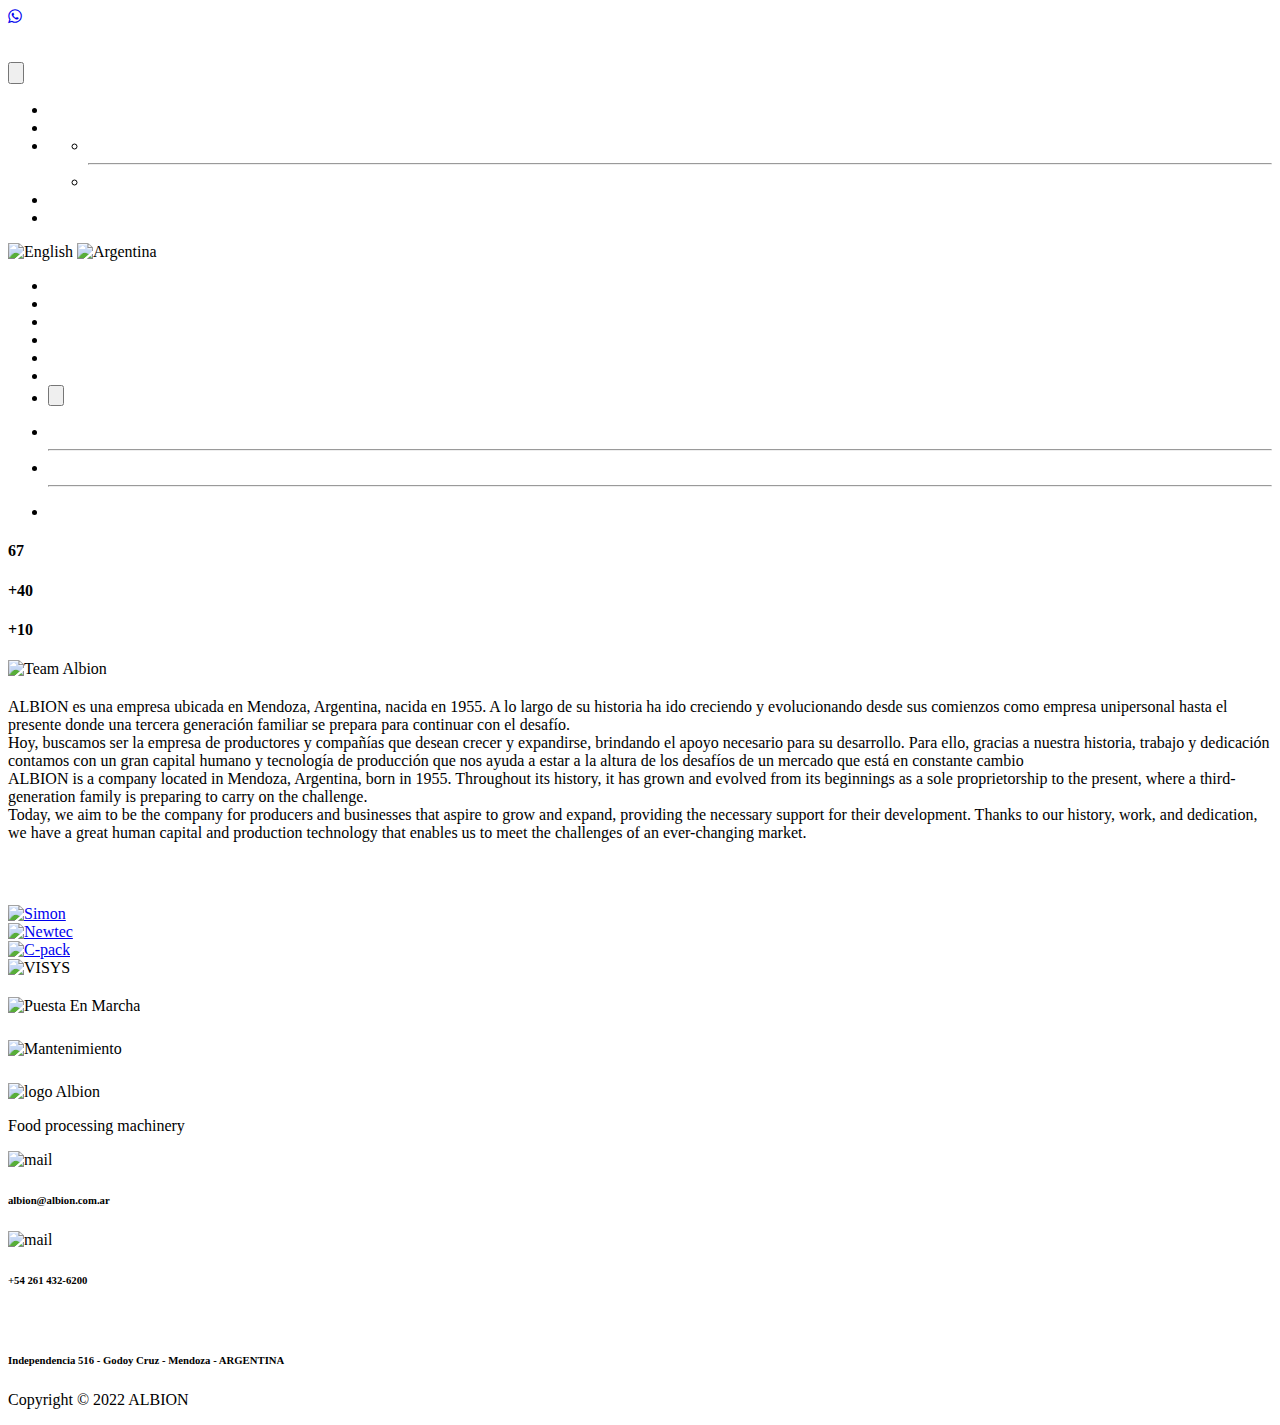
==== src/main/resources/templates/index.html @ dd7d520c "Cambio de repositorio" ====
<!doctype html>
<html lang="en">

    <head>
        <!-- Required meta tags -->
        <meta charset="utf-8">
        <meta name="viewport" content="width=device-width, initial-scale=1">

        <!-- Bootstrap CSS -->
        <link href="https://cdn.jsdelivr.net/npm/bootstrap@5.1.3/dist/css/bootstrap.min.css" rel="stylesheet"
              integrity="sha384-1BmE4kWBq78iYhFldvKuhfTAU6auU8tT94WrHftjDbrCEXSU1oBoqyl2QvZ6jIW3" crossorigin="anonymous">

        <!-- Link Swiper's CSS -->
        <link rel="stylesheet" href="https://unpkg.com/swiper/swiper-bundle.min.css" />

        <link rel="stylesheet" th:href="@{/css/styles.css}"/>

        <title th:text="${title}"></title>
    </head>

    <body>

        <!--        Logo de WhatsApp-->
        <link rel="stylesheet" href="https://maxcdn.bootstrapcdn.com/font-awesome/4.5.0/css/font-awesome.min.css">
        <a href="https://wa.me/2615799499/?text=Buenos%20días,%20me%20comunico%20con%20Albion" class="float"
           target="_blank">
            <i class="fa fa-whatsapp my-float"></i>
        </a>

        <div class="fijo">
            <nav>

                <div class="body2">
                    <a class="checkbtn">
                        <img th:src="@{/img/navbtn.png}" alt="">
                    </a>

                    <div class="imgnav">
                        <a class="" href="#">
                            <img th:src="@{/img/logo.png}" alt="">
                        </a>
                    </div>

                    <div class="navbar-links">

                        <li>
                            <a th:href="@{/contacto/{idioma}(idioma=${idioma})}">
                                <button class="contactar">
                                    <h3 th:text="${nav6}"></h3>
                                </button>
                            </a>
                        </li>

                        <div class="textnav" id="header">

                            <ul class="nav">
                                <li><a th:href="@{/index/{idioma}(idioma=${idioma})}" th:text="${nav1}"></a></li>
                                <li><a href="#nosotros" th:text="${nav2}"></a></li>
                                <li><a href="#lineas" th:text="${nav3}"></a>
                                    <ul class="desplineas">
                                        <li th:each="producto: ${productos}">
                                            <a  th:if="${idioma == 1}" th:href="@{/linea/{idioma}/{producto}(idioma=${idioma},producto=${producto.posicion})}" th:text="${producto.producto_es}"></a>
                                            <a  th:if="${idioma == 2}" th:href="@{/linea/{idioma}/{producto}(idioma=${idioma},producto=${producto.posicion})}" th:text="${producto.producto_en}"></a>
<!--                                            <a  th:if="${idioma == 3}" th:href="@{/linea/{idioma}/{producto}(idioma=${idioma},producto=${producto.posicion})}" th:text="${producto.producto_fr}"></a>
                                            <a  th:if="${idioma == 4}" th:href="@{/linea/{idioma}/{producto}(idioma=${idioma},producto=${producto.posicion})}" th:text="${producto.producto_br}"></a>-->
                                        </li>
                                        <hr/>
                                        <li><a href="" th:text="${producto_otro}"></a></li>
                                    </ul>
                                </li>
                                <li><a href="#representaciones" th:text="${nav4}"></a></li>
                                <li><a href="#servicios" th:text="${nav5}"></a></li>
                            </ul>

                        </div>

                    </div>
                </div>

            </nav>

            <div class="idiomas">
                <div class="idiomasright">
                    <!--                    <a th:if="${idioma != 4}" th:href="@{/index/4}">
                                            <img src="/img/pt.jpg" alt="Brasil">
                                        </a>
                                        <a th:if="${idioma != 3}" th:href="@{/index/3}">
                                            <img src="/img/fr2.png" alt="France">
                                        </a>-->
                    <a th:if="${idioma != 2}" th:href="@{/index/2}">
                        <img th:src="@{/img/ing2.png}" alt="English">
                    </a>
                    <a th:if="${idioma != 1}" th:href="@{/index/1}">
                        <img th:src="@{/img/es.png}" alt="Argentina">
                    </a>
                </div>
            </div>

        </div>

        <div class="leftnav">
            <ul>
                <li><a class="hnav" href="#" th:text="${nav1}"></a></li>
                <li><a class="hnosotros" href="#nosotros" th:text="${nav2}"></a></li>
                <li><a class="lineasnav" href="#lineas" th:text="${nav3}"></a>
                <li><a  class="representacionesnav" href="#representaciones" th:text="${nav4}"></a></li>
                <li><a class="serviciosnav" href="#servicios" th:text="${nav5}"></a></li>
                <li>
                <li id="leftnavcontactar">
                    <a th:href="@{/contacto/{idioma}(idioma=${idioma})}"><button class="contactarnav" id="contactarleftnav">
                            <h3 th:text="${nav6}"></h3>
                        </button></a>
                </li>
            </ul>
        </div>

        <div class="leftnav2">
            <ul>
                <li th:each="producto: ${productos}">
                    <a  th:if="${idioma == 1}" th:href="@{/linea/{idioma}/{producto}(idioma=${idioma},producto=${producto.posicion})}" th:text="${producto.producto_es}"></a>
                    <a  th:if="${idioma == 2}" th:href="@{/linea/{idioma}/{producto}(idioma=${idioma},producto=${producto.posicion})}" th:text="${producto.producto_en}"></a>
<!--                    <a  th:if="${idioma == 3}" th:href="@{/linea/{idioma}/{producto}(idioma=${idioma},producto=${producto.posicion})}" th:text="${producto.producto_fr}"></a>
                    <a  th:if="${idioma == 4}" th:href="@{/linea/{idioma}/{producto}(idioma=${idioma},producto=${producto.posicion})}" th:text="${producto.producto_br}"></a>-->
                </li>
                <hr />
                <li><a href="otros.html" th:text="${producto_otro}"></a></li>
                <hr />
            </ul>
            <ul>
                <li><a href="" class="cancelleftnav2" th:text="${volver}"></a></li>
            </ul>
        </div>

        <script>
            const toggleButton = document.getElementsByClassName('checkbtn')[0]
            const navbarLinks = document.getElementsByClassName('leftnav')[0]

            toggleButton.addEventListener('click',()=> {
            navbarLinks.classList.toggle('active')
            })

            const hnav = document.getElementsByClassName('hnav')[0]
            hnav.addEventListener('click',()=> {
            navbarLinks.classList.toggle('active')
            })

            const representacionesnav = document.getElementsByClassName('representacionesnav')[0]
            representacionesnav.addEventListener('click',()=> {
            navbarLinks.classList.toggle('active')
            })

            const serviciosnav = document.getElementsByClassName('serviciosnav')[0]
            serviciosnav.addEventListener('click',()=> {
            navbarLinks.classList.toggle('active')
            })

            const contactarnav = document.getElementsByClassName('contactarnav')[0]
            contactarnav.addEventListener('click',()=> {
            navbarLinks.classList.toggle('active')
            })

            const hnosotros = document.getElementsByClassName('hnosotros')[0]
            hnosotros.addEventListener('click',()=> {
            navbarLinks.classList.toggle('active')
            })

            const lineasnav = document.getElementsByClassName('lineasnav')[0]
            const leftnav2 = document.getElementsByClassName('leftnav2')[0]
            const cancelleftnav2 = document.getElementsByClassName('cancelleftnav2')[0]
            lineasnav.addEventListener('click',()=> {
            leftnav2.classList.toggle('active')
            })
            cancelleftnav2.addEventListener('click',()=> {
            leftnav2.classList.toggle('active')
            })
        </script>


        <div class="body2">
            <header th:style="'background-image: url(' + @{/img/taller2as.jpg} + ');'">
                <div class="headertext">
                    <div class="cardheadertext">
                        <h4>67</h4>
                        <p th:text="${header_1}"></p>
                    </div>
                    <div class="cardheadertext" id="cardheadertext2">
                        <h4>+40</h4>
                        <p th:text="${header_2}"></p>
                    </div>
                    <div class="cardheadertext" id="cardheadertext3">
                        <h4>+10</h4>
                        <p th:text="${header_3}"></p>
                    </div>
                </div>
            </header>

            <div class="cardscontainer" id="nosotros">
                <div class="historia">
                    <img th:src="@{/img/historia.jpg}" alt="Team Albion">
                    <h2 th:text="${tit_1}"></h2>

                    <!--                    Español-->
                    <div th:if="${idioma}==1">
                        <article>
                            ALBION es una empresa ubicada en Mendoza, Argentina, nacida en 1955. A lo largo de su historia ha ido
                            creciendo y evolucionando desde sus comienzos como empresa unipersonal hasta el presente donde una tercera
                            generación familiar se prepara para continuar con el desafío.
                        </article>
                        <article>
                            Hoy, buscamos ser la empresa de productores y compañías que desean crecer y expandirse, brindando el apoyo
                            necesario para su desarrollo. Para ello, gracias a nuestra historia, trabajo y dedicación contamos con un gran
                            capital humano y tecnología de producción que nos ayuda a estar a la altura de los desafíos de un mercado que
                            está en constante cambio
                        </article>
                    </div>

                    <!--                    Ingles-->
                    <div th:if="${idioma}==2">
                        <article>
                            ALBION is a company located in Mendoza, Argentina, born in 1955. 
                            Throughout its history, it has grown and evolved from its beginnings as a sole proprietorship to the present, 
                            where a third-generation family is preparing to carry on the challenge.
                        </article>
                        <article>
                            Today, we aim to be the company for producers and businesses that aspire to grow and expand, 
                            providing the necessary support for their development. 
                            Thanks to our history, work, and dedication, 
                            we have a great human capital and production technology that enables us to meet the challenges of an ever-changing market.
                        </article>
                    </div>

                    <!--                    Frances-->
<!--                    <div th:if="${idioma}==3">
                        <article>
                            ALBION es una empresa ubicada en Mendoza, Argentina, nacida en 1955. A lo largo de su historia ha ido
                            creciendo y evolucionando desde sus comienzos como empresa unipersonal hasta el presente donde una tercera
                            generación familiar se prepara para continuar con el desafío.
                        </article>
                        <article>
                            Hoy, buscamos ser la empresa de productores y compañías que desean crecer y expandirse, brindando el apoyo
                            necesario para su desarrollo. Para ello, gracias a nuestra historia, trabajo y dedicación contamos con un gran
                            capital humano y tecnología de producción que nos ayuda a estar a la altura de los desafíos de un mercado que
                            está en constante cambio
                        </article>
                    </div>-->

                    <!--                    Brasil-->
<!--                    <div th:if="${idioma}==4">
                        <article>
                            ALBION es una empresa ubicada en Mendoza, Argentina, nacida en 1955. A lo largo de su historia ha ido
                            creciendo y evolucionando desde sus comienzos como empresa unipersonal hasta el presente donde una tercera
                            generación familiar se prepara para continuar con el desafío.
                        </article>
                        <article>
                            Hoy, buscamos ser la empresa de productores y compañías que desean crecer y expandirse, brindando el apoyo
                            necesario para su desarrollo. Para ello, gracias a nuestra historia, trabajo y dedicación contamos con un gran
                            capital humano y tecnología de producción que nos ayuda a estar a la altura de los desafíos de un mercado que
                            está en constante cambio
                        </article>
                    </div>-->

                    <!--                    <a href="https://www.youtube.com/watch?v=Qy2YxJRm2hU"  th:text="${tit_1_vermas}"></a>-->
                </div>
            </div>


            <div class="cardscontainer" id="lineas">

                <h2 th:text="${tit_2}"></h2>
                <div class="linescontainer">
                    <div  th:each="producto: ${productos}" >
                        <a th:href="@{/linea/{idioma}/{producto}(idioma=${idioma},producto=${producto.posicion})}">
                            <div class="cards">
                                <div th:if="${producto.foto} != null"><img th:src="@{/foto/__${producto.foto.id}__}"></div>
                                <div class="cardcontent">
                                    <h6  th:if="${idioma == 1}" th:text="${producto.producto_es}"></h6>
                                    <h6  th:if="${idioma == 2}" th:text="${producto.producto_en}"></h6>
<!--                                    <h6  th:if="${idioma == 3}" th:text="${producto.producto_fr}"></h6>
                                    <h6  th:if="${idioma == 4}" th:text="${producto.producto_br}"></h6>-->
                                    <p></p>
                                </div>
                            </div>
                        </a>
                    </div>

                </div>
            </div>
            <!--                    <div class="cardsmas">-->
            <!--                    </div>-->
            <!--            <div class="containsmasmenos">
                            <a href="#lineas" class="mas">+</a>
                        </div>
                        <div class="containsmasmenos">
                            <a href="#lineas" class="menos">-</a>
                        </div>-->

            <div id="representaciones">
                <div class="cardscontainer" id="repres">

                    <h2 th:text="${tit_3}"></h2>

                    <div class="cards3">
                        <div class="cardsimg3">
                            <a href="http://www.simon-online.fr/">
                                <img th:src="@{/img/representation_01.jpg}" alt="Simon">
                            </a>
                        </div>
                    </div>
                    <div class="cards3">
                        <div class="cardsimg3">
                            <a href="http://www.newtec.com/">
                                <img th:src="@{/img/representation_02.jpg}" alt="Newtec">
                            </a>
                        </div>
                    </div>
                    <div class="cards3">
                        <div class="cardsimg3">
                            <a href="http://www.c-pack.com/">
                                <img th:src="@{/img/representation_04.jpg}" alt="C-pack">
                            </a>
                        </div>
                    </div>
                    <div class="cards3" id="cards3-4">
                        <div class="cardsimg3">
                            <a>
                                <img th:src="@{/img/visys.jpg}" alt="VISYS">
                            </a>
                        </div>
                    </div>
                </div>
            </div>




            <div class="cardscontainer" id="servicios">

                <h2 th:text="${tit_4}"></h2>

                <div class="servicios">

                    <div class="cards2">
                        <img th:src="@{/img/pictograma-servicio12.png}" alt="Puesta En Marcha">
                        <div class="cardcontent2">
                            <h6 th:text="${ser_1}"></h6>
                        </div>
                    </div>


                    <div class="cards2" id="s2">
                        <img th:src="@{/img/pictograma-servicio22.png}" alt="Mantenimiento">
                        <div class="cardcontent2">
                            <h6 th:text="${ser_2}"></h6>
                        </div>
                    </div>

                    <div class="servicios2">
                        <div class="cardcontent2">
                            <h6 th:text="${ser_1}"></h6>
                        </div>
                        <div class="cardcontent2">
                            <h6 th:text="${ser_2}"></h6>
                        </div>
                    </div>
                </div>
            </div>




            <!--            <div class="swiper mySwiper">
                            <div class="swiper-wrapper">
            
                                <div class="swiper-slide testimonios">
                                    <h2>Angel</h2>
                                    <h5>CEO de Albion</h5>
                                    <hr />
                                    <div class="testimoniostext">
                                        <p>"La Argentina está organizada como un Estado federal descentralizado, integrado desde 1994 por un Estado
                                            nacional y 24 jurisdicciones o distritos de primer orden8​ o estados autogobernados,9​10​ que son 23
                                            provincias y la Ciudad Autónoma de Buenos Aires (CABA), esta última designada como capital federal
                                            principal del país.i​ Las 24 jurisdicciones o distritos autogobernados tienen constitución, bandera y
                                            fuerza de seguridad propios. Las 23 provincias mantienen todos los poderes no delegados al Estado
                                            nacional, tienen tres poderes autónomos y garantizan la autonomía de sus municipios"</p>
                                    </div>
                                </div>
            
                                <div class="swiper-slide testimonios">
                                    <h2>Angel</h2>
                                    <h5>CEO de Albion</h5>
                                    <hr />
                                    <div class="testimoniostext">
                                        <p>"La Argentina está organizada como un Estado federal descentralizado, integrado desde 1994 por un Estado
                                            nacional y 24 jurisdicciones o distritos de primer orden8​ o estados autogobernados,9​10​ que son 23
                                            provincias y la Ciudad Autónoma de Buenos Aires (CABA), esta última designada como capital federal
                                            principal del país.i​ Las 24 jurisdicciones o distritos autogobernados tienen constitución, bandera y
                                            fuerza de seguridad propios. Las 23 provincias mantienen todos los poderes no delegados al Estado
                                            nacional, tienen tres poderes autónomos y garantizan la autonomía de sus municipios"</p>
                                    </div>
                                </div>
            
                                <div class="swiper-slide testimonios">
                                    <h2>Angel</h2>
                                    <h5>CEO de Albion</h5>
                                    <hr />
                                    <div class="testimoniostext">
                                        <p>"La Argentina está organizada como un Estado federal descentralizado, integrado desde 1994 por un Estado
                                            nacional y 24 jurisdicciones o distritos de primer orden8​ o estados autogobernados,9​10​ que son 23
                                            provincias y la Ciudad Autónoma de Buenos Aires (CABA), esta última designada como capital federal
                                            principal del país.i​ Las 24 jurisdicciones o distritos autogobernados tienen constitución, bandera y
                                            fuerza de seguridad propios. Las 23 provincias mantienen todos los poderes no delegados al Estado
                                            nacional, tienen tres poderes autónomos y garantizan la autonomía de sus municipios"</p>
                                    </div>
                                </div>
            
                                <div class="swiper-slide testimonios">
                                    <h2>Angel</h2>
                                    <h5>CEO de Albion</h5>
                                    <hr />
                                    <div class="testimoniostext">
                                        <p>"La Argentina está organizada como un Estado federal descentralizado, integrado desde 1994 por un Estado
                                            nacional y 24 jurisdicciones o distritos de primer ordeno estados autogobernados,9que son 23
                                            provincias y la Ciudad Autónoma de Buenos Aires (CABA), esta última designada como capital federal
                                            principal del país. Las 24 jurisdicciones o distritos autogobernados tienen constitución, bandera y
                                            fuerza de seguridad propios. Las 23 provincias mantienen todos los poderes no delegados al Estado
                                            nacional, tienen tres poderes autónomos y garantizan la autonomía de sus municipios"</p>
                                    </div>
                                </div>
            
                            </div>
                            <div class="swiper-button-next"></div>
                            <div class="swiper-button-prev"></div>
                            <div class="swiper-pagination"></div>
                        </div>-->

            <script src="https://unpkg.com/swiper/swiper-bundle.min.js"></script>

            <script>
                var swiper = new Swiper(".mySwiper", {
                slidesPerView: 1,
                spaceBetween: 30,
                loop: true,
                pagination: {
                el: ".swiper-pagination",
                clickable: true,
                },
                navigation: {
                nextEl: ".swiper-button-next",
                prevEl: ".swiper-button-prev",
                },
                });
            </script>



            <footer  th:style="'background-image: url(' + @{/img/tallerinferior.jpg} + ');'">

                <div class="pie">
                    <img class="logofooter" th:src="@{/img/logo.png}" alt="logo Albion">
                    <p>Food processing machinery</p>
                </div>
                <div class="pie" id="direccion">

                    <div class="info" id="info1">
                        <img th:src="@{/img/pictograma-mail.png}" alt="mail">
                        <h6>albion@albion.com.ar </h6>
                    </div>
                    <div class="info">
                        <img th:src="@{/img/pictograma-telefono.png}" alt="mail">
                        <h6>+54 261 432-6200</h6>
                    </div>
                    <div class="info">
                        <img th:src="@{/img/pictograma-ubicacion.png}">
                        <h6>Independencia 516 - Godoy Cruz - Mendoza - ARGENTINA</h6>
                    </div>

                </div>

                <div class="copyri">
                    <p>Copyright © 2022 ALBION</p>
                </div>

            </footer>
        </div>



        <!-- Option 1: Bootstrap Bundle with Popper -->
        <script src="https://cdn.jsdelivr.net/npm/bootstrap@5.1.3/dist/js/bootstrap.bundle.min.js"
                integrity="sha384-ka7Sk0Gln4gmtz2MlQnikT1wXgYsOg+OMhuP+IlRH9sENBO0LRn5q+8nbTov4+1p"
        crossorigin="anonymous"></script>

    </body>

</html>
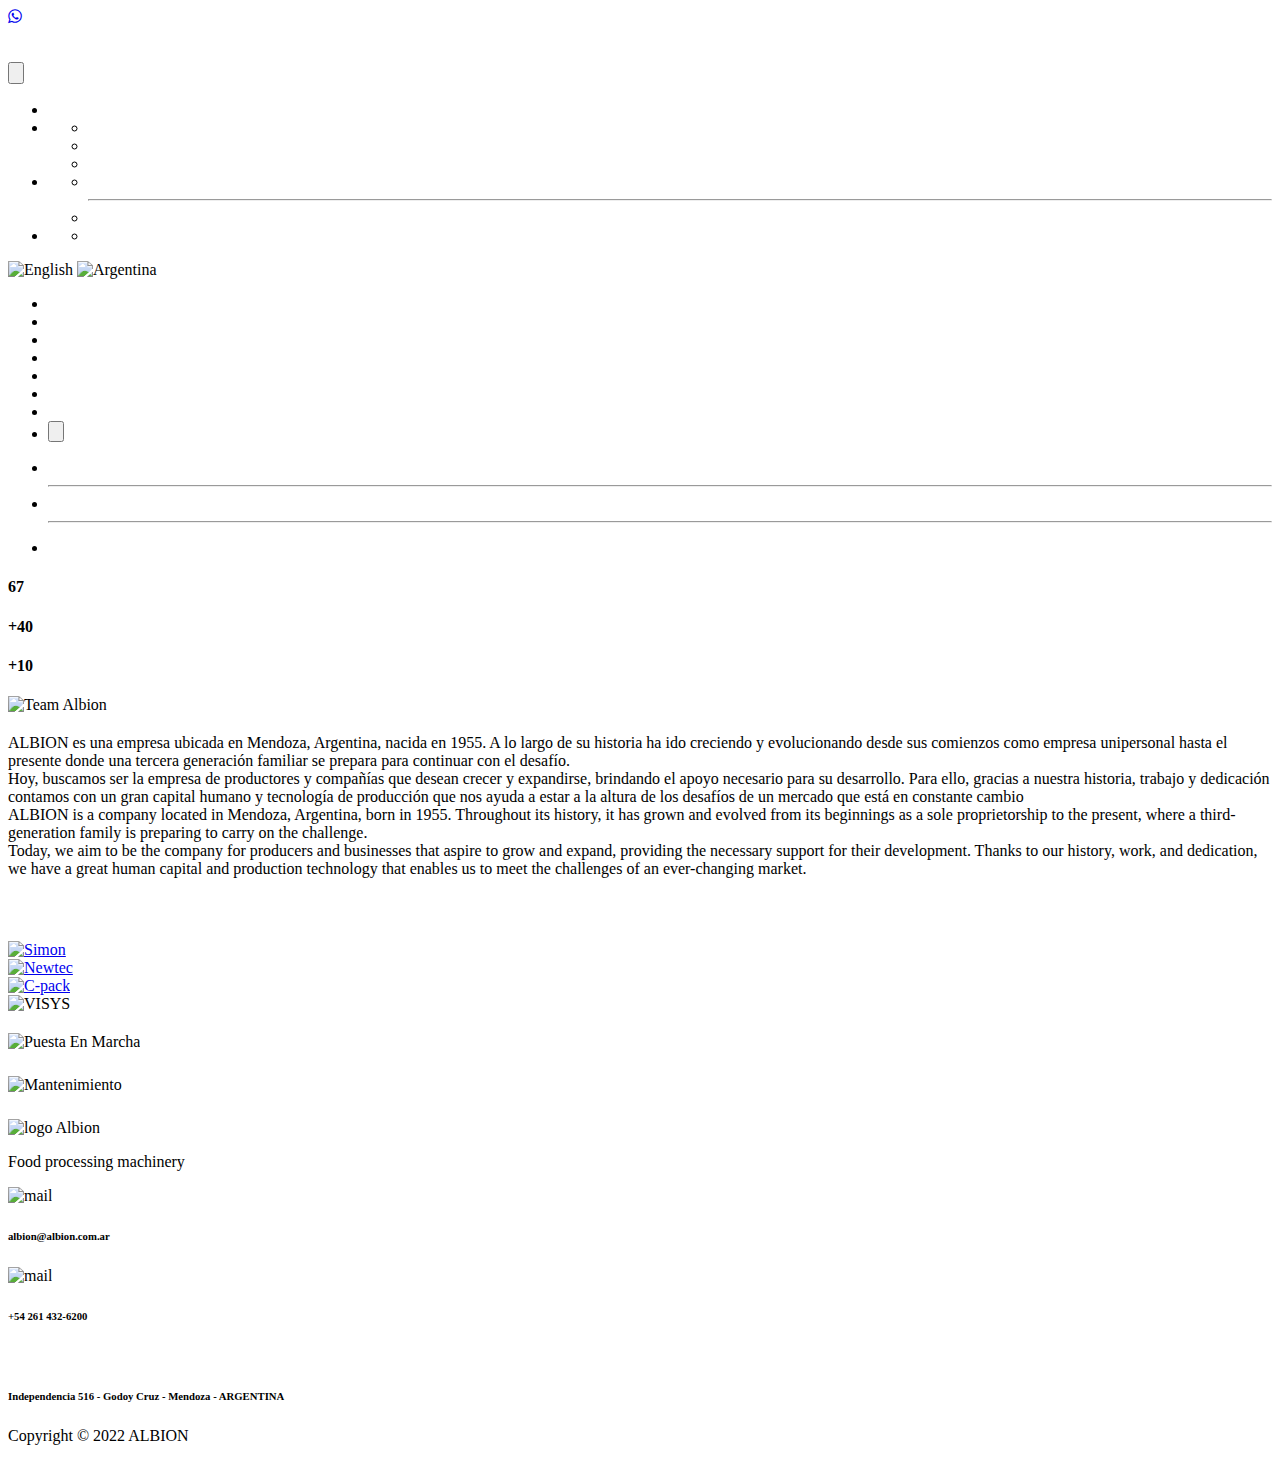
==== commit 776af4e1: "mejora del navegador" ====
--- a/src/main/resources/templates/index.html
+++ b/src/main/resources/templates/index.html
@@ -35,8 +35,8 @@
                         <img th:src="@{/img/navbtn.png}" alt="">
                     </a>
 
-                    <div class="imgnav">
-                        <a class="" href="#">
+                    <div class="navbar-logo">
+                        <a href="#">
                             <img th:src="@{/img/logo.png}" alt="">
                         </a>
                     </div>
@@ -46,30 +46,47 @@
                         <li>
                             <a th:href="@{/contacto/{idioma}(idioma=${idioma})}">
                                 <button class="contactar">
-                                    <h3 th:text="${nav6}"></h3>
+                                    <h3 th:text="${nav5}"></h3>
                                 </button>
                             </a>
                         </li>
 
-                        <div class="textnav" id="header">
+                        <div class="navbar-text">
 
                             <ul class="nav">
                                 <li><a th:href="@{/index/{idioma}(idioma=${idioma})}" th:text="${nav1}"></a></li>
-                                <li><a href="#nosotros" th:text="${nav2}"></a></li>
-                                <li><a href="#lineas" th:text="${nav3}"></a>
-                                    <ul class="desplineas">
+                                <li>
+                                    <a class="dropdown-toggle" href="#nosotros" th:text="${nav2}"></a>
+                                    <ul class="navbar-dropdown">
+                                        <li><a href="#nosotros" th:text="${nav2_1}"></a></li>
+                                        <li><a href="#representaciones" th:text="${nav2_2}"></a></li>
+                                        <li><a href="#servicios" th:text="${nav2_3}"></a></li>
+                                    </ul>
+                                </li>
+                                <li>
+                                    <a class="dropdown-toggle" href="#lineas" th:text="${nav3}"></a>
+                                    <ul class="navbar-dropdown">
                                         <li th:each="producto: ${productos}">
                                             <a  th:if="${idioma == 1}" th:href="@{/linea/{idioma}/{producto}(idioma=${idioma},producto=${producto.posicion})}" th:text="${producto.producto_es}"></a>
                                             <a  th:if="${idioma == 2}" th:href="@{/linea/{idioma}/{producto}(idioma=${idioma},producto=${producto.posicion})}" th:text="${producto.producto_en}"></a>
-<!--                                            <a  th:if="${idioma == 3}" th:href="@{/linea/{idioma}/{producto}(idioma=${idioma},producto=${producto.posicion})}" th:text="${producto.producto_fr}"></a>
-                                            <a  th:if="${idioma == 4}" th:href="@{/linea/{idioma}/{producto}(idioma=${idioma},producto=${producto.posicion})}" th:text="${producto.producto_br}"></a>-->
+                                            <!--                                            <a  th:if="${idioma == 3}" th:href="@{/linea/{idioma}/{producto}(idioma=${idioma},producto=${producto.posicion})}" th:text="${producto.producto_fr}"></a>
+                                                                                        <a  th:if="${idioma == 4}" th:href="@{/linea/{idioma}/{producto}(idioma=${idioma},producto=${producto.posicion})}" th:text="${producto.producto_br}"></a>-->
                                         </li>
                                         <hr/>
                                         <li><a href="" th:text="${producto_otro}"></a></li>
                                     </ul>
                                 </li>
-                                <li><a href="#representaciones" th:text="${nav4}"></a></li>
-                                <li><a href="#servicios" th:text="${nav5}"></a></li>
+                                <li>
+                                    <a class="dropdown-toggle" href="#" th:text="${nav4}"></a>
+                                    <ul class="navbar-dropdown">
+                                        <li th:each="producto: ${productos}">
+                                            <a  th:if="${idioma == 1}" th:href="@{/linea/{idioma}/{producto}(idioma=${idioma},producto=${producto.posicion})}" th:text="${producto.producto_es}"></a>
+                                            <a  th:if="${idioma == 2}" th:href="@{/linea/{idioma}/{producto}(idioma=${idioma},producto=${producto.posicion})}" th:text="${producto.producto_en}"></a>
+                                            <!--                                            <a  th:if="${idioma == 3}" th:href="@{/linea/{idioma}/{producto}(idioma=${idioma},producto=${producto.posicion})}" th:text="${producto.producto_fr}"></a>
+                                                                                        <a  th:if="${idioma == 4}" th:href="@{/linea/{idioma}/{producto}(idioma=${idioma},producto=${producto.posicion})}" th:text="${producto.producto_br}"></a>-->
+                                        </li>
+                                    </ul>
+                                </li>
                             </ul>
 
                         </div>
@@ -100,15 +117,16 @@
 
         <div class="leftnav">
             <ul>
-                <li><a class="hnav" href="#" th:text="${nav1}"></a></li>
-                <li><a class="hnosotros" href="#nosotros" th:text="${nav2}"></a></li>
-                <li><a class="lineasnav" href="#lineas" th:text="${nav3}"></a>
-                <li><a  class="representacionesnav" href="#representaciones" th:text="${nav4}"></a></li>
-                <li><a class="serviciosnav" href="#servicios" th:text="${nav5}"></a></li>
+                <li><a th:href="@{/index/{idioma}(idioma=${idioma})}" th:text="${nav1}"></a></li>
+                <li><a th:href="@{/nosotros/{idioma}(idioma=${idioma})}" th:text="${nav2_1}"></a></li>
+                <li><a th:href="@{/lineas/{idioma}(idioma=${idioma})}" th:text="${nav3}"></a>
+                <li><a th:href="@{/representaciones/{idioma}(idioma=${idioma})}" th:text="${nav2_2}"></a></li>
+                <li><a th:href="@{/servicios/{idioma}(idioma=${idioma})}" th:text="${nav2_3}"></a></li>
+                <li><a th:href="@{/equipos/{idioma}(idioma=${idioma})}" th:text="${nav4}"></a></li>
                 <li>
                 <li id="leftnavcontactar">
                     <a th:href="@{/contacto/{idioma}(idioma=${idioma})}"><button class="contactarnav" id="contactarleftnav">
-                            <h3 th:text="${nav6}"></h3>
+                            <h3 th:text="${nav5}"></h3>
                         </button></a>
                 </li>
             </ul>
@@ -230,34 +248,34 @@
                     </div>
 
                     <!--                    Frances-->
-<!--                    <div th:if="${idioma}==3">
-                        <article>
-                            ALBION es una empresa ubicada en Mendoza, Argentina, nacida en 1955. A lo largo de su historia ha ido
-                            creciendo y evolucionando desde sus comienzos como empresa unipersonal hasta el presente donde una tercera
-                            generación familiar se prepara para continuar con el desafío.
-                        </article>
-                        <article>
-                            Hoy, buscamos ser la empresa de productores y compañías que desean crecer y expandirse, brindando el apoyo
-                            necesario para su desarrollo. Para ello, gracias a nuestra historia, trabajo y dedicación contamos con un gran
-                            capital humano y tecnología de producción que nos ayuda a estar a la altura de los desafíos de un mercado que
-                            está en constante cambio
-                        </article>
-                    </div>-->
+                    <!--                    <div th:if="${idioma}==3">
+                                            <article>
+                                                ALBION es una empresa ubicada en Mendoza, Argentina, nacida en 1955. A lo largo de su historia ha ido
+                                                creciendo y evolucionando desde sus comienzos como empresa unipersonal hasta el presente donde una tercera
+                                                generación familiar se prepara para continuar con el desafío.
+                                            </article>
+                                            <article>
+                                                Hoy, buscamos ser la empresa de productores y compañías que desean crecer y expandirse, brindando el apoyo
+                                                necesario para su desarrollo. Para ello, gracias a nuestra historia, trabajo y dedicación contamos con un gran
+                                                capital humano y tecnología de producción que nos ayuda a estar a la altura de los desafíos de un mercado que
+                                                está en constante cambio
+                                            </article>
+                                        </div>-->
 
                     <!--                    Brasil-->
-<!--                    <div th:if="${idioma}==4">
-                        <article>
-                            ALBION es una empresa ubicada en Mendoza, Argentina, nacida en 1955. A lo largo de su historia ha ido
-                            creciendo y evolucionando desde sus comienzos como empresa unipersonal hasta el presente donde una tercera
-                            generación familiar se prepara para continuar con el desafío.
-                        </article>
-                        <article>
-                            Hoy, buscamos ser la empresa de productores y compañías que desean crecer y expandirse, brindando el apoyo
-                            necesario para su desarrollo. Para ello, gracias a nuestra historia, trabajo y dedicación contamos con un gran
-                            capital humano y tecnología de producción que nos ayuda a estar a la altura de los desafíos de un mercado que
-                            está en constante cambio
-                        </article>
-                    </div>-->
+                    <!--                    <div th:if="${idioma}==4">
+                                            <article>
+                                                ALBION es una empresa ubicada en Mendoza, Argentina, nacida en 1955. A lo largo de su historia ha ido
+                                                creciendo y evolucionando desde sus comienzos como empresa unipersonal hasta el presente donde una tercera
+                                                generación familiar se prepara para continuar con el desafío.
+                                            </article>
+                                            <article>
+                                                Hoy, buscamos ser la empresa de productores y compañías que desean crecer y expandirse, brindando el apoyo
+                                                necesario para su desarrollo. Para ello, gracias a nuestra historia, trabajo y dedicación contamos con un gran
+                                                capital humano y tecnología de producción que nos ayuda a estar a la altura de los desafíos de un mercado que
+                                                está en constante cambio
+                                            </article>
+                                        </div>-->
 
                     <!--                    <a href="https://www.youtube.com/watch?v=Qy2YxJRm2hU"  th:text="${tit_1_vermas}"></a>-->
                 </div>
@@ -275,8 +293,8 @@
                                 <div class="cardcontent">
                                     <h6  th:if="${idioma == 1}" th:text="${producto.producto_es}"></h6>
                                     <h6  th:if="${idioma == 2}" th:text="${producto.producto_en}"></h6>
-<!--                                    <h6  th:if="${idioma == 3}" th:text="${producto.producto_fr}"></h6>
-                                    <h6  th:if="${idioma == 4}" th:text="${producto.producto_br}"></h6>-->
+                                    <!--                                    <h6  th:if="${idioma == 3}" th:text="${producto.producto_fr}"></h6>
+                                                                        <h6  th:if="${idioma == 4}" th:text="${producto.producto_br}"></h6>-->
                                     <p></p>
                                 </div>
                             </div>
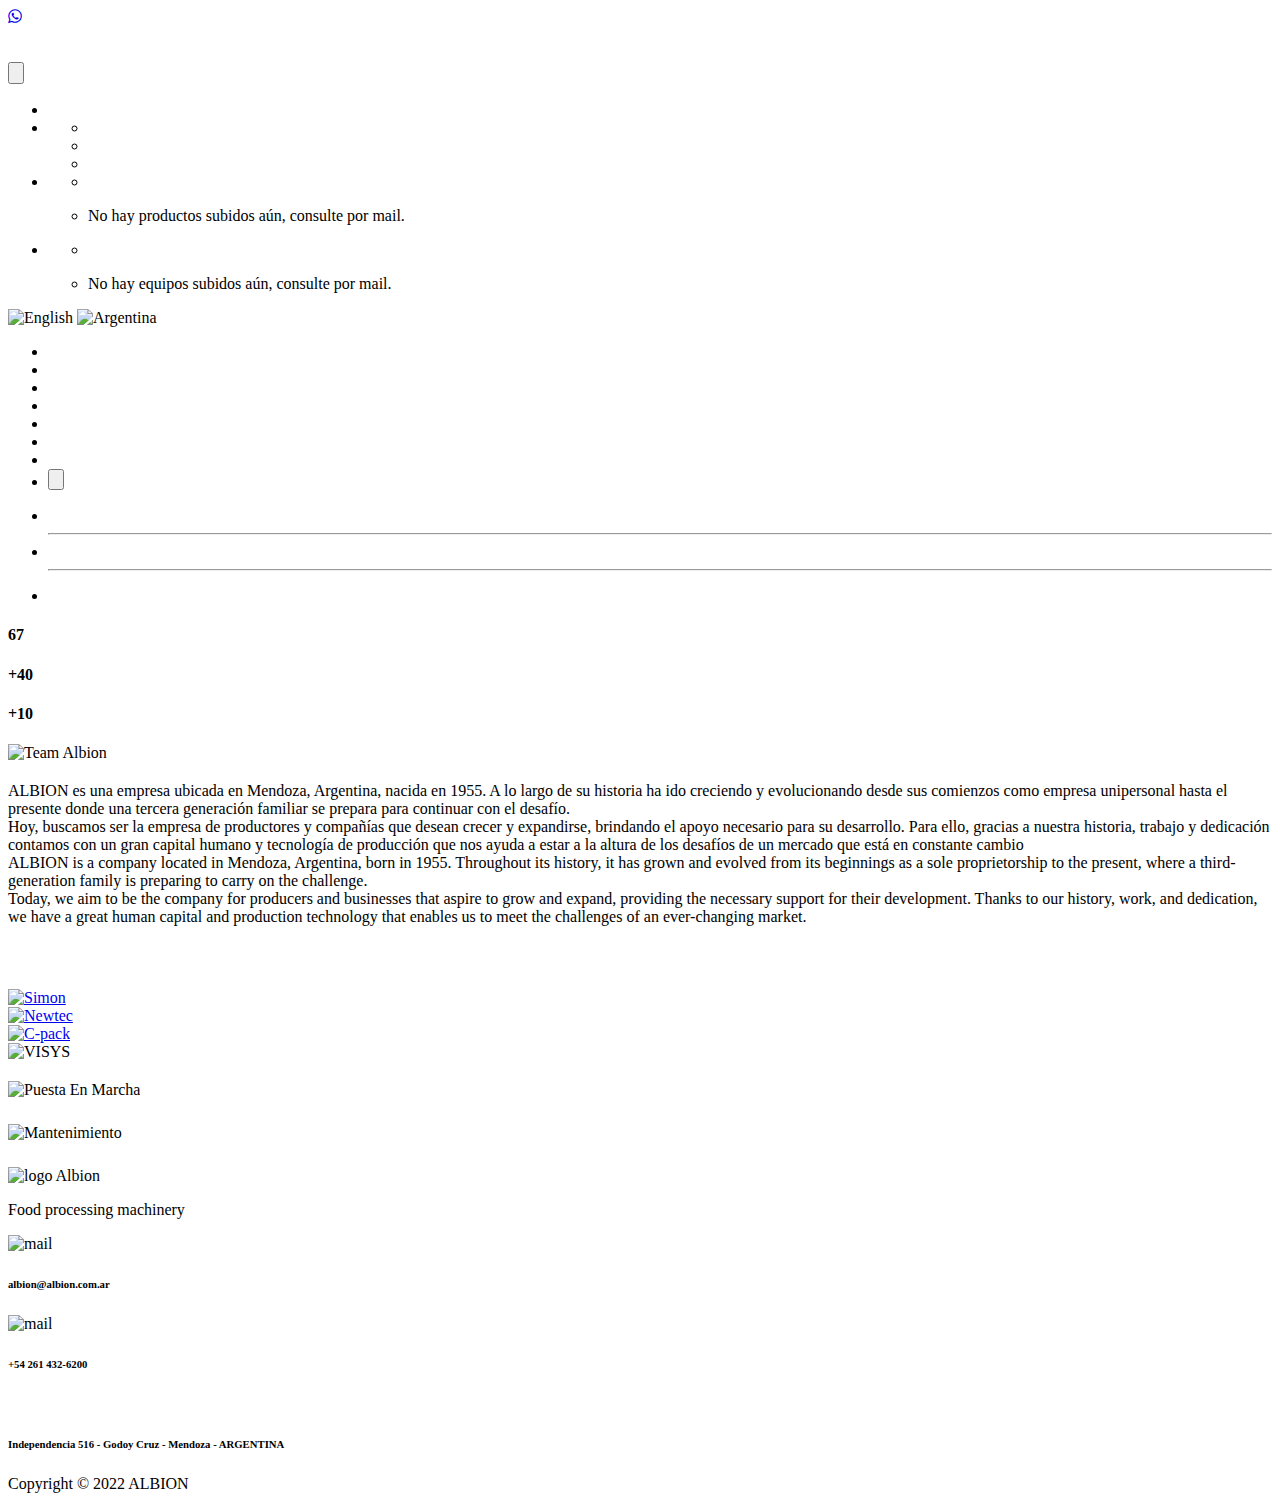
==== commit 2e6cb3a0: "Agrega equipos" ====
--- a/src/main/resources/templates/index.html
+++ b/src/main/resources/templates/index.html
@@ -32,12 +32,12 @@
 
                 <div class="body2">
                     <a class="checkbtn">
-                        <img th:src="@{/img/navbtn.png}" alt="">
+                        <img th:src="@{/img/navbtn.webp}" alt="">
                     </a>
 
                     <div class="navbar-logo">
                         <a href="#">
-                            <img th:src="@{/img/logo.png}" alt="">
+                            <img th:src="@{/img/logo.webp}" alt="">
                         </a>
                     </div>
 
@@ -54,7 +54,7 @@
                         <div class="navbar-text">
 
                             <ul class="nav">
-                                <li><a th:href="@{/index/{idioma}(idioma=${idioma})}" th:text="${nav1}"></a></li>
+                                <li><a th:href="#" th:text="${nav1}"></a></li>
                                 <li>
                                     <a class="dropdown-toggle" href="#nosotros" th:text="${nav2}"></a>
                                     <ul class="navbar-dropdown">
@@ -66,25 +66,23 @@
                                 <li>
                                     <a class="dropdown-toggle" href="#lineas" th:text="${nav3}"></a>
                                     <ul class="navbar-dropdown">
-                                        <li th:each="producto: ${productos}">
+                                        <li th:if="${productos != null}" th:each="producto: ${productos}">
                                             <a  th:if="${idioma == 1}" th:href="@{/linea/{idioma}/{producto}(idioma=${idioma},producto=${producto.posicion})}" th:text="${producto.producto_es}"></a>
                                             <a  th:if="${idioma == 2}" th:href="@{/linea/{idioma}/{producto}(idioma=${idioma},producto=${producto.posicion})}" th:text="${producto.producto_en}"></a>
-                                            <!--                                            <a  th:if="${idioma == 3}" th:href="@{/linea/{idioma}/{producto}(idioma=${idioma},producto=${producto.posicion})}" th:text="${producto.producto_fr}"></a>
-                                                                                        <a  th:if="${idioma == 4}" th:href="@{/linea/{idioma}/{producto}(idioma=${idioma},producto=${producto.posicion})}" th:text="${producto.producto_br}"></a>-->
                                         </li>
-                                        <hr/>
-                                        <li><a href="" th:text="${producto_otro}"></a></li>
+                                        <li th:unless="${productos != null}"><p>No hay productos subidos aún, consulte por mail.</p></li>
+<!--                                        <hr/>
+                                        <li><a href="" th:text="${producto_otro}"></a></li>-->
                                     </ul>
                                 </li>
                                 <li>
                                     <a class="dropdown-toggle" href="#" th:text="${nav4}"></a>
                                     <ul class="navbar-dropdown">
-                                        <li th:each="producto: ${productos}">
-                                            <a  th:if="${idioma == 1}" th:href="@{/linea/{idioma}/{producto}(idioma=${idioma},producto=${producto.posicion})}" th:text="${producto.producto_es}"></a>
-                                            <a  th:if="${idioma == 2}" th:href="@{/linea/{idioma}/{producto}(idioma=${idioma},producto=${producto.posicion})}" th:text="${producto.producto_en}"></a>
-                                            <!--                                            <a  th:if="${idioma == 3}" th:href="@{/linea/{idioma}/{producto}(idioma=${idioma},producto=${producto.posicion})}" th:text="${producto.producto_fr}"></a>
-                                                                                        <a  th:if="${idioma == 4}" th:href="@{/linea/{idioma}/{producto}(idioma=${idioma},producto=${producto.posicion})}" th:text="${producto.producto_br}"></a>-->
+                                        <li th:if="${equipos != null}" th:each="equipo: ${equipos}">
+                                            <a  th:if="${idioma == 1}" th:href="@{/equipo/{idioma}/{equipo}(idioma=${idioma},equipo=${equipo.posicion})}" th:text="${equipo.titulo_es}"></a>
+                                            <a  th:if="${idioma == 2}" th:href="@{/equipo/{idioma}/{equipo}(idioma=${idioma},equipo=${equipo.posicion})}" th:text="${equipo.titulo_en}"></a>
                                         </li>
+                                        <li th:unless="${equipos != null}"><p>No hay equipos subidos aún, consulte por mail.</p></li>
                                     </ul>
                                 </li>
                             </ul>
@@ -99,16 +97,16 @@
             <div class="idiomas">
                 <div class="idiomasright">
                     <!--                    <a th:if="${idioma != 4}" th:href="@{/index/4}">
-                                            <img src="/img/pt.jpg" alt="Brasil">
+                                            <img src="/img/pt..webp" alt="Brasil">
                                         </a>
                                         <a th:if="${idioma != 3}" th:href="@{/index/3}">
-                                            <img src="/img/fr2.png" alt="France">
+                                            <img src="/img/fr2.webp" alt="France">
                                         </a>-->
                     <a th:if="${idioma != 2}" th:href="@{/index/2}">
-                        <img th:src="@{/img/ing2.png}" alt="English">
+                        <img th:src="@{/img/ing2.webp}" alt="English">
                     </a>
                     <a th:if="${idioma != 1}" th:href="@{/index/1}">
-                        <img th:src="@{/img/es.png}" alt="Argentina">
+                        <img th:src="@{/img/es.webp}" alt="Argentina">
                     </a>
                 </div>
             </div>
@@ -137,8 +135,6 @@
                 <li th:each="producto: ${productos}">
                     <a  th:if="${idioma == 1}" th:href="@{/linea/{idioma}/{producto}(idioma=${idioma},producto=${producto.posicion})}" th:text="${producto.producto_es}"></a>
                     <a  th:if="${idioma == 2}" th:href="@{/linea/{idioma}/{producto}(idioma=${idioma},producto=${producto.posicion})}" th:text="${producto.producto_en}"></a>
-<!--                    <a  th:if="${idioma == 3}" th:href="@{/linea/{idioma}/{producto}(idioma=${idioma},producto=${producto.posicion})}" th:text="${producto.producto_fr}"></a>
-                    <a  th:if="${idioma == 4}" th:href="@{/linea/{idioma}/{producto}(idioma=${idioma},producto=${producto.posicion})}" th:text="${producto.producto_br}"></a>-->
                 </li>
                 <hr />
                 <li><a href="otros.html" th:text="${producto_otro}"></a></li>
@@ -358,7 +354,7 @@
                 <div class="servicios">
 
                     <div class="cards2">
-                        <img th:src="@{/img/pictograma-servicio12.png}" alt="Puesta En Marcha">
+                        <img th:src="@{/img/pictograma-servicio12.webp}" alt="Puesta En Marcha">
                         <div class="cardcontent2">
                             <h6 th:text="${ser_1}"></h6>
                         </div>
@@ -366,7 +362,7 @@
 
 
                     <div class="cards2" id="s2">
-                        <img th:src="@{/img/pictograma-servicio22.png}" alt="Mantenimiento">
+                        <img th:src="@{/img/pictograma-servicio22.webp}" alt="Mantenimiento">
                         <div class="cardcontent2">
                             <h6 th:text="${ser_2}"></h6>
                         </div>
@@ -474,21 +470,21 @@
             <footer  th:style="'background-image: url(' + @{/img/tallerinferior.jpg} + ');'">
 
                 <div class="pie">
-                    <img class="logofooter" th:src="@{/img/logo.png}" alt="logo Albion">
+                    <img class="logofooter" th:src="@{/img/logo.webp}" alt="logo Albion">
                     <p>Food processing machinery</p>
                 </div>
                 <div class="pie" id="direccion">
 
                     <div class="info" id="info1">
-                        <img th:src="@{/img/pictograma-mail.png}" alt="mail">
+                        <img th:src="@{/img/pictograma-mail.webp}" alt="mail">
                         <h6>albion@albion.com.ar </h6>
                     </div>
                     <div class="info">
-                        <img th:src="@{/img/pictograma-telefono.png}" alt="mail">
+                        <img th:src="@{/img/pictograma-telefono.webp}" alt="mail">
                         <h6>+54 261 432-6200</h6>
                     </div>
                     <div class="info">
-                        <img th:src="@{/img/pictograma-ubicacion.png}">
+                        <img th:src="@{/img/pictograma-ubicacion.webp}">
                         <h6>Independencia 516 - Godoy Cruz - Mendoza - ARGENTINA</h6>
                     </div>
 
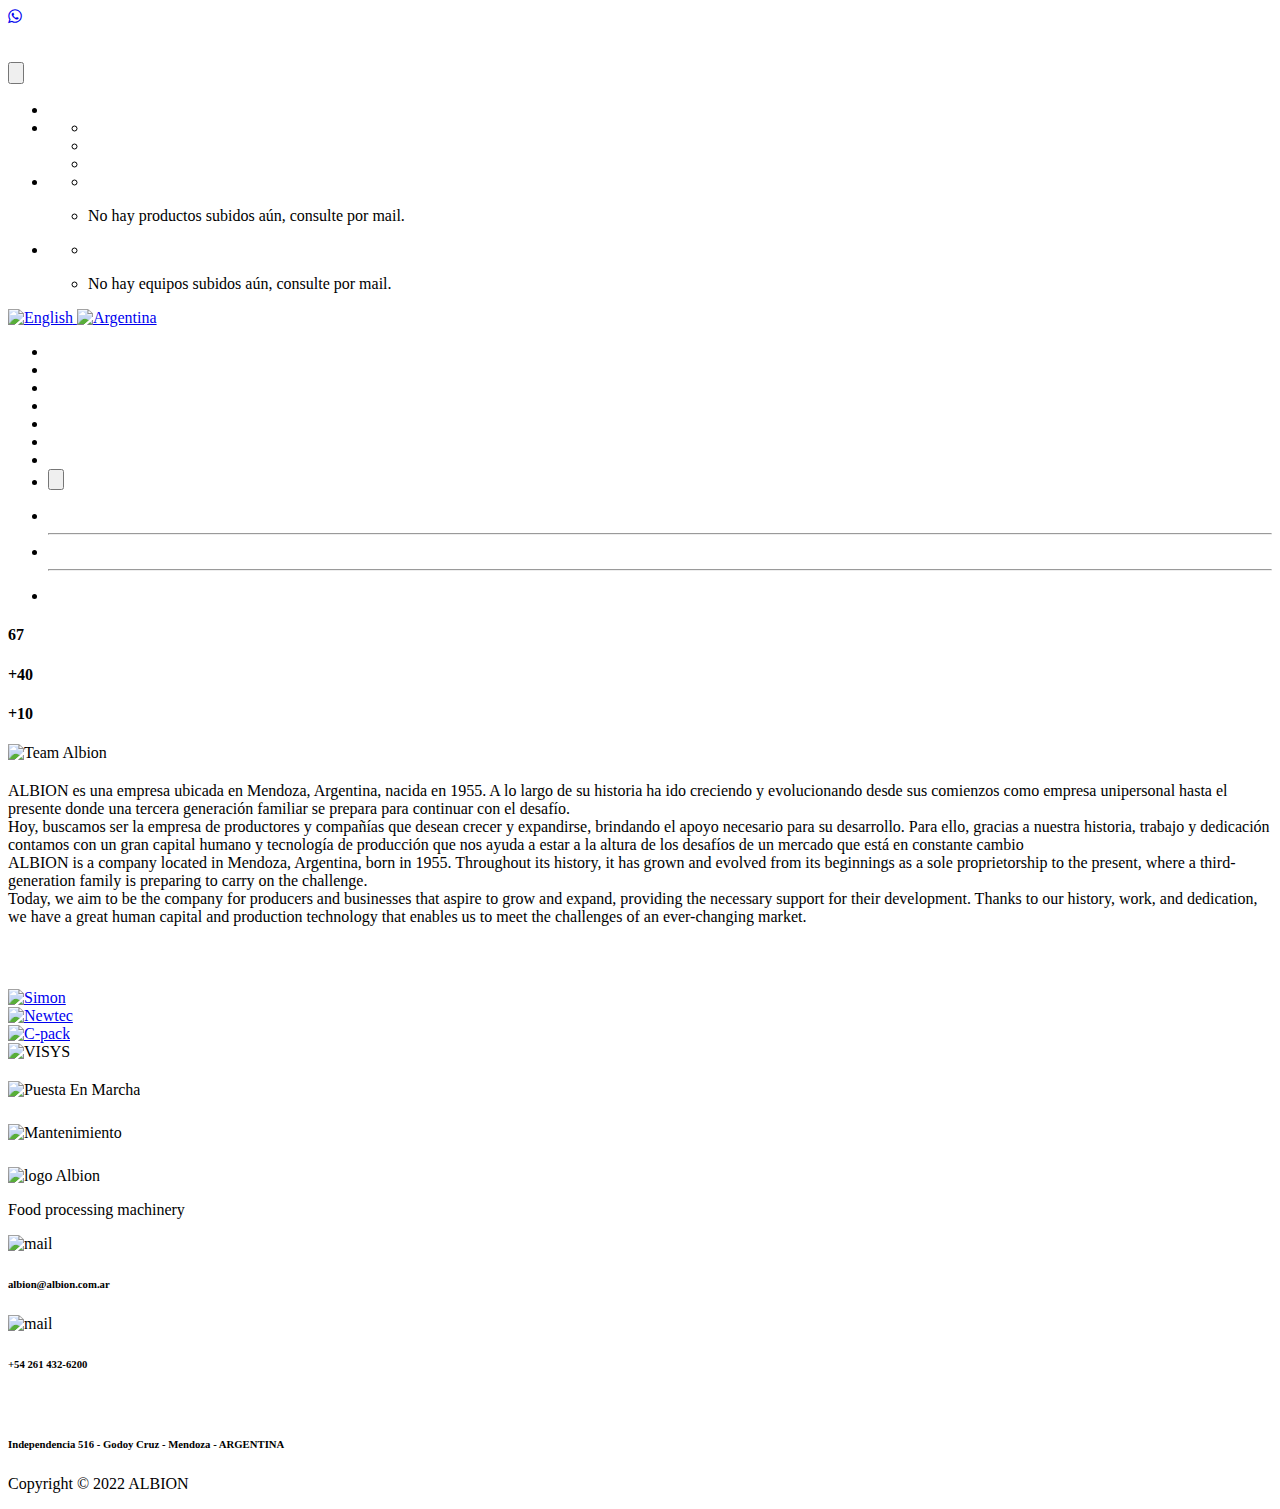
==== commit d0541fe8: "inicio cambio idiomas" ====
--- a/src/main/resources/templates/index.html
+++ b/src/main/resources/templates/index.html
@@ -44,7 +44,7 @@
                     <div class="navbar-links">
 
                         <li>
-                            <a th:href="@{/contacto/{idioma}(idioma=${idioma})}">
+                            <a th:href="@{/contacto}">
                                 <button class="contactar">
                                     <h3 th:text="${nav5}"></h3>
                                 </button>
@@ -54,7 +54,7 @@
                         <div class="navbar-text">
 
                             <ul class="nav">
-                                <li><a th:href="#" th:text="${nav1}"></a></li>
+                                <li><a href="#" th:text="${nav1}"></a></li>
                                 <li>
                                     <a class="dropdown-toggle" href="#nosotros" th:text="${nav2}"></a>
                                     <ul class="navbar-dropdown">
@@ -67,8 +67,7 @@
                                     <a class="dropdown-toggle" href="#lineas" th:text="${nav3}"></a>
                                     <ul class="navbar-dropdown">
                                         <li th:if="${productos != null}" th:each="producto: ${productos}">
-                                            <a  th:if="${idioma == 1}" th:href="@{/linea/{idioma}/{producto}(idioma=${idioma},producto=${producto.posicion})}" th:text="${producto.producto_es}"></a>
-                                            <a  th:if="${idioma == 2}" th:href="@{/linea/{idioma}/{producto}(idioma=${idioma},producto=${producto.posicion})}" th:text="${producto.producto_en}"></a>
+                                            <a  th:href="@{/linea/{producto}(producto=${producto.posicion})}" th:text="${producto.producto_es}"></a>
                                         </li>
                                         <li th:unless="${productos != null}"><p>No hay productos subidos aún, consulte por mail.</p></li>
 <!--                                        <hr/>
@@ -79,8 +78,7 @@
                                     <a class="dropdown-toggle" href="#" th:text="${nav4}"></a>
                                     <ul class="navbar-dropdown">
                                         <li th:if="${equipos != null}" th:each="equipo: ${equipos}">
-                                            <a  th:if="${idioma == 1}" th:href="@{/equipo/{idioma}/{equipo}(idioma=${idioma},equipo=${equipo.posicion})}" th:text="${equipo.titulo_es}"></a>
-                                            <a  th:if="${idioma == 2}" th:href="@{/equipo/{idioma}/{equipo}(idioma=${idioma},equipo=${equipo.posicion})}" th:text="${equipo.titulo_en}"></a>
+                                            <a  th:href="@{/equipo/{equipo}(equipo=${equipo.posicion})}" th:text="${equipo.titulo_es}"></a>
                                         </li>
                                         <li th:unless="${equipos != null}"><p>No hay equipos subidos aún, consulte por mail.</p></li>
                                     </ul>
@@ -101,11 +99,14 @@
                                         </a>
                                         <a th:if="${idioma != 3}" th:href="@{/index/3}">
                                             <img src="/img/fr2.webp" alt="France">
-                                        </a>-->
-                    <a th:if="${idioma != 2}" th:href="@{/index/2}">
+                                        </a>
+                    <a href="?lang=en">English</a>
+<a href="?lang=es">Español</a>
+                    -->
+                    <a href="?lang=en">
                         <img th:src="@{/img/ing2.webp}" alt="English">
                     </a>
-                    <a th:if="${idioma != 1}" th:href="@{/index/1}">
+                    <a href="?lang=es">
                         <img th:src="@{/img/es.webp}" alt="Argentina">
                     </a>
                 </div>
@@ -115,15 +116,15 @@
 
         <div class="leftnav">
             <ul>
-                <li><a th:href="@{/index/{idioma}(idioma=${idioma})}" th:text="${nav1}"></a></li>
-                <li><a th:href="@{/nosotros/{idioma}(idioma=${idioma})}" th:text="${nav2_1}"></a></li>
-                <li><a th:href="@{/lineas/{idioma}(idioma=${idioma})}" th:text="${nav3}"></a>
-                <li><a th:href="@{/representaciones/{idioma}(idioma=${idioma})}" th:text="${nav2_2}"></a></li>
-                <li><a th:href="@{/servicios/{idioma}(idioma=${idioma})}" th:text="${nav2_3}"></a></li>
-                <li><a th:href="@{/equipos/{idioma}(idioma=${idioma})}" th:text="${nav4}"></a></li>
+                <li><a th:href="@{/index}" th:text="${nav1}"></a></li>
+                <li><a th:href="@{/nosotros}" th:text="${nav2_1}"></a></li>
+                <li><a th:href="@{/lineas}" th:text="${nav3}"></a>
+                <li><a th:href="@{/representaciones}" th:text="${nav2_2}"></a></li>
+                <li><a th:href="@{/servicios}" th:text="${nav2_3}"></a></li>
+                <li><a th:href="@{/equipos}" th:text="${nav4}"></a></li>
                 <li>
                 <li id="leftnavcontactar">
-                    <a th:href="@{/contacto/{idioma}(idioma=${idioma})}"><button class="contactarnav" id="contactarleftnav">
+                    <a th:href="@{/contacto}"><button class="contactarnav" id="contactarleftnav">
                             <h3 th:text="${nav5}"></h3>
                         </button></a>
                 </li>
@@ -133,8 +134,7 @@
         <div class="leftnav2">
             <ul>
                 <li th:each="producto: ${productos}">
-                    <a  th:if="${idioma == 1}" th:href="@{/linea/{idioma}/{producto}(idioma=${idioma},producto=${producto.posicion})}" th:text="${producto.producto_es}"></a>
-                    <a  th:if="${idioma == 2}" th:href="@{/linea/{idioma}/{producto}(idioma=${idioma},producto=${producto.posicion})}" th:text="${producto.producto_en}"></a>
+                    <a th:href="@{/linea/{producto}(producto=${producto.posicion})}" th:text="${producto.producto_es}"></a>
                 </li>
                 <hr />
                 <li><a href="otros.html" th:text="${producto_otro}"></a></li>
@@ -214,7 +214,7 @@
                     <h2 th:text="${tit_1}"></h2>
 
                     <!--                    Español-->
-                    <div th:if="${idioma}==1">
+                    <div th:if="${currentLocale.language} == 'es'">
                         <article>
                             ALBION es una empresa ubicada en Mendoza, Argentina, nacida en 1955. A lo largo de su historia ha ido
                             creciendo y evolucionando desde sus comienzos como empresa unipersonal hasta el presente donde una tercera
@@ -229,7 +229,7 @@
                     </div>
 
                     <!--                    Ingles-->
-                    <div th:if="${idioma}==2">
+                    <div th:if="${currentLocale.language} == 'en'">
                         <article>
                             ALBION is a company located in Mendoza, Argentina, born in 1955. 
                             Throughout its history, it has grown and evolved from its beginnings as a sole proprietorship to the present, 
@@ -283,14 +283,11 @@
                 <h2 th:text="${tit_2}"></h2>
                 <div class="linescontainer">
                     <div  th:each="producto: ${productos}" >
-                        <a th:href="@{/linea/{idioma}/{producto}(idioma=${idioma},producto=${producto.posicion})}">
+                        <a th:href="@{/linea/{producto}(producto=${producto.posicion})}">
                             <div class="cards">
                                 <div th:if="${producto.foto} != null"><img th:src="@{/foto/__${producto.foto.id}__}"></div>
                                 <div class="cardcontent">
-                                    <h6  th:if="${idioma == 1}" th:text="${producto.producto_es}"></h6>
-                                    <h6  th:if="${idioma == 2}" th:text="${producto.producto_en}"></h6>
-                                    <!--                                    <h6  th:if="${idioma == 3}" th:text="${producto.producto_fr}"></h6>
-                                                                        <h6  th:if="${idioma == 4}" th:text="${producto.producto_br}"></h6>-->
+                                    <h6 th:text="${producto.producto_es}"></h6>
                                     <p></p>
                                 </div>
                             </div>
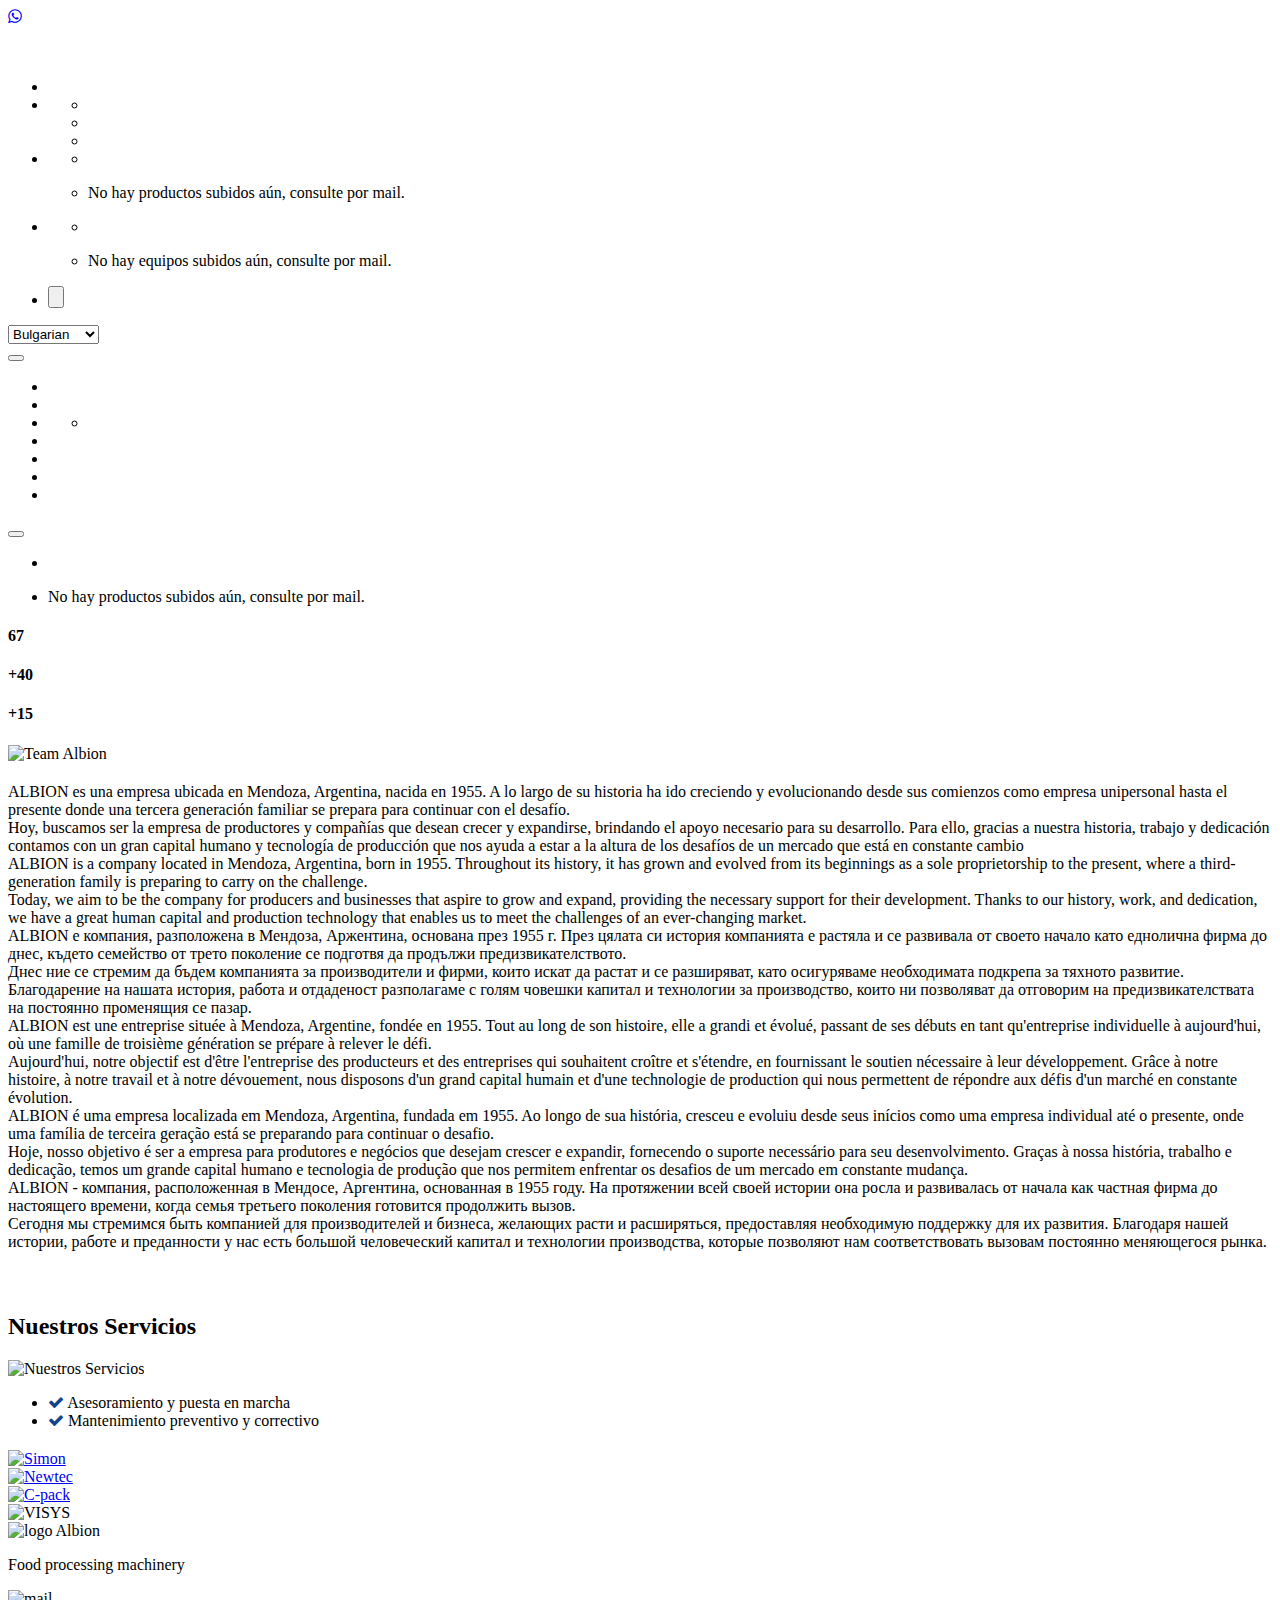
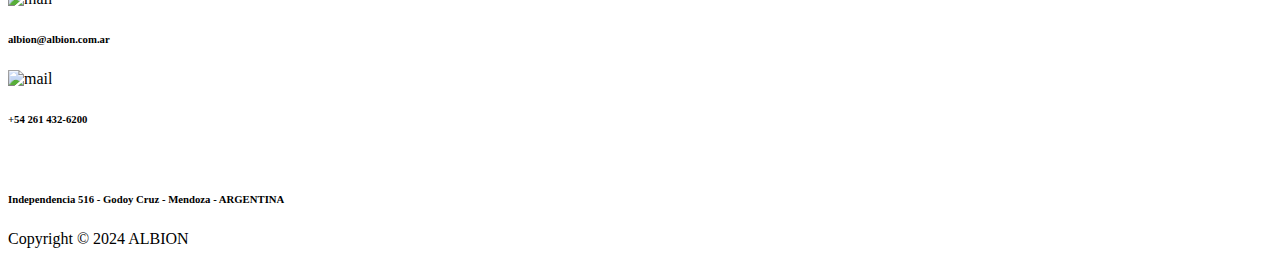
==== commit f96af8c7: "cambios en idiomas y cambios generales" ====
--- a/src/main/resources/templates/index.html
+++ b/src/main/resources/templates/index.html
@@ -2,6 +2,7 @@
 <html lang="en">
 
     <head>
+
         <!-- Required meta tags -->
         <meta charset="utf-8">
         <meta name="viewport" content="width=device-width, initial-scale=1">
@@ -15,7 +16,14 @@
 
         <link rel="stylesheet" th:href="@{/css/styles.css}"/>
 
-        <title th:text="${title}"></title>
+        <link href="https://cdnjs.cloudflare.com/ajax/libs/font-awesome/5.15.3/css/all.min.css" rel="stylesheet">
+
+        <link href="https://fonts.googleapis.com/css2?family=Roboto:wght@400;700&display=swap" rel="stylesheet">
+        <link rel="stylesheet" href="https://cdnjs.cloudflare.com/ajax/libs/font-awesome/5.15.3/css/all.min.css">
+
+
+        <title th:text="#{title}"></title>
+
     </head>
 
     <body>
@@ -29,8 +37,7 @@
 
         <div class="fijo">
             <nav>
-
-                <div class="body2">
+                <div class="pagepadding">
                     <a class="checkbtn">
                         <img th:src="@{/img/navbtn.webp}" alt="">
                     </a>
@@ -43,175 +50,155 @@
 
                     <div class="navbar-links">
 
-                        <li>
-                            <a th:href="@{/contacto}">
-                                <button class="contactar">
-                                    <h3 th:text="${nav5}"></h3>
-                                </button>
-                            </a>
-                        </li>
-
                         <div class="navbar-text">
 
                             <ul class="nav">
-                                <li><a href="#" th:text="${nav1}"></a></li>
+                                <li><a class="nav-link-break" href="#" th:text="#{nav1}"></a></li>
                                 <li>
-                                    <a class="dropdown-toggle" href="#nosotros" th:text="${nav2}"></a>
+                                    <a class="dropdown-toggle nav-link-break" href="#nosotros" th:text="#{nav2}"></a>
                                     <ul class="navbar-dropdown">
-                                        <li><a href="#nosotros" th:text="${nav2_1}"></a></li>
-                                        <li><a href="#representaciones" th:text="${nav2_2}"></a></li>
-                                        <li><a href="#servicios" th:text="${nav2_3}"></a></li>
+                                        <li><a href="#nosotros" th:text="#{nav2_1}"></a></li>
+                                        <li><a href="#servicios" th:text="#{nav2_2}"></a></li>
+                                        <li><a href="#representaciones" th:text="#{nav2_3}"></a></li>
                                     </ul>
                                 </li>
                                 <li>
-                                    <a class="dropdown-toggle" href="#lineas" th:text="${nav3}"></a>
+                                    <a class="dropdown-toggle nav-link-break" href="#lineas" th:text="#{nav3}"></a>
                                     <ul class="navbar-dropdown">
                                         <li th:if="${productos != null}" th:each="producto: ${productos}">
-                                            <a  th:href="@{/linea/{producto}(producto=${producto.posicion})}" th:text="${producto.producto_es}"></a>
+                                            <a  th:href="@{/linea/{producto}(producto=${producto.posicion})}" th:text="${#locale.language == 'en' ? producto.producto_en : producto.producto_es}"></a>
                                         </li>
                                         <li th:unless="${productos != null}"><p>No hay productos subidos aún, consulte por mail.</p></li>
-<!--                                        <hr/>
-                                        <li><a href="" th:text="${producto_otro}"></a></li>-->
+                                        <!--                                        <hr/>
+                                                                                <li><a href="" th:text="${producto_otro}"></a></li>-->
                                     </ul>
                                 </li>
                                 <li>
-                                    <a class="dropdown-toggle" href="#" th:text="${nav4}"></a>
+                                    <a class="dropdown-toggle nav-link-break" href="#" th:text="#{nav4}"></a>
                                     <ul class="navbar-dropdown">
                                         <li th:if="${equipos != null}" th:each="equipo: ${equipos}">
-                                            <a  th:href="@{/equipo/{equipo}(equipo=${equipo.posicion})}" th:text="${equipo.titulo_es}"></a>
+                                            <a  th:href="@{/equipo/{equipo}(equipo=${equipo.posicion})}" th:text="${#locale.language == 'en' ? equipo.titulo_en : equipo.titulo_es}"></a>
                                         </li>
                                         <li th:unless="${equipos != null}"><p>No hay equipos subidos aún, consulte por mail.</p></li>
                                     </ul>
                                 </li>
+                                <li>
+                                    <a th:href="@{/contacto}">
+                                        <button class="contactar">
+                                            <h3 th:text="#{nav5}"></h3>
+                                        </button>
+                                    </a>
+                                </li>
                             </ul>
 
                         </div>
 
                     </div>
                 </div>
-
             </nav>
 
             <div class="idiomas">
-                <div class="idiomasright">
-                    <!--                    <a th:if="${idioma != 4}" th:href="@{/index/4}">
-                                            <img src="/img/pt..webp" alt="Brasil">
-                                        </a>
-                                        <a th:if="${idioma != 3}" th:href="@{/index/3}">
-                                            <img src="/img/fr2.webp" alt="France">
-                                        </a>
-                    <a href="?lang=en">English</a>
-<a href="?lang=es">Español</a>
-                    -->
-                    <a href="?lang=en">
-                        <img th:src="@{/img/ing2.webp}" alt="English">
-                    </a>
-                    <a href="?lang=es">
-                        <img th:src="@{/img/es.webp}" alt="Argentina">
-                    </a>
-                </div>
+                <select onchange="window.location.href = this.value;">
+                    <option value="?lang=bg" th:selected="${currentLocale.language} == 'bg'">Bulgarian</option>
+                    <option value="?lang=en" th:selected="${currentLocale.language} == 'en'">English</option>
+                    <option value="?lang=es" th:selected="${currentLocale.language} == 'es'">Spanish</option>
+                    <option value="?lang=fr" th:selected="${currentLocale.language} == 'fr'">French</option>
+                    <option value="?lang=pt" th:selected="${currentLocale.language} == 'pt'">Portuguese</option>
+                    <option value="?lang=ru" th:selected="${currentLocale.language} == 'ru'">Russian</option>
+                </select>
             </div>
 
         </div>
 
         <div class="leftnav">
+            <div class="navbar">
+                <button type="button" class="btn-close leftnav-close" aria-label="Close"></button>
+                <ul class="navbar-nav me-auto mb-2 mb-lg-0">
+                    <li class="nav-item"><a class="nav-link" href="#" th:text="#{nav1}"></a></li>
+                    <li class="nav-item"><a class="nav-link" href="#nosotros" th:text="#{nav2_1}"></a></li>
+                    <li class="nav-item dropdown">
+                        <a class="nav-link dropdown-toggle" href="#" id="navbarDropdown" role="button" data-bs-toggle="dropdown" aria-expanded="false" th:text="#{nav3}"></a>
+                        <ul class="dropdown-menu" aria-labelledby="navbarDropdown">
+                            <li th:if="${productos != null}" th:each="producto: ${productos}">
+                                <a class="dropdown-item" th:href="@{/linea/{producto}(producto=${producto.posicion})}" th:text="${#locale.language == 'en' ? producto.producto_en : producto.producto_es}"></a>
+                            </li>
+                        </ul>
+                    </li>
+                    <li class="nav-item"><a class="nav-link" href="#servicios" th:text="#{nav2_2}"></a></li>
+                    <li class="nav-item"><a class="nav-link" href="#representaciones" th:text="#{nav2_3}"></a></li>
+                    <li class="nav-item"><a class="nav-link" href="#equipos" th:text="#{nav4}"></a></li>
+                    <li class="nav-item"><a class="nav-link" th:href="@{/contacto}" th:text="#{nav5}"></a></li>
+                </ul>
+            </div>
+        </div>
+
+        <script>
+            document.addEventListener('DOMContentLoaded', function() {
+            const leftNav = document.getElementsByClassName('leftnav')[0];
+            const toggleButton = document.getElementsByClassName('checkbtn')[0];
+            const closeButton = document.getElementsByClassName('leftnav-close')[0];
+            const navLinks = leftNav.getElementsByTagName('a');
+
+            // Evento para mostrar/ocultar el leftnav
+            toggleButton.addEventListener('click', function() {
+            leftNav.classList.toggle('active');
+            });
+
+            closeButton.addEventListener('click', function() {
+            leftNav.classList.remove('active');
+            });
+
+            for (let link of navLinks) {
+            if (link.id !== 'navbarDropdown') { // Verifica que no sea el enlace "lineas"
+            link.addEventListener('click', function() {
+            leftNav.classList.remove('active');
+            });
+            }
+            }
+
+            // Detiene la propagación para el enlace "lineas"
+            const lineasLink = document.getElementById('navbarDropdown');
+            lineasLink.addEventListener('click', function(event) {
+            event.stopPropagation(); // Detiene la propagación del evento
+            });
+            });
+        </script>
+
+        <div class="leftnav" id="leftnav-productos">
+            <button type="button" class="btn-close leftnav-close" aria-label="Close"></button>
             <ul>
-                <li><a th:href="@{/index}" th:text="${nav1}"></a></li>
-                <li><a th:href="@{/nosotros}" th:text="${nav2_1}"></a></li>
-                <li><a th:href="@{/lineas}" th:text="${nav3}"></a>
-                <li><a th:href="@{/representaciones}" th:text="${nav2_2}"></a></li>
-                <li><a th:href="@{/servicios}" th:text="${nav2_3}"></a></li>
-                <li><a th:href="@{/equipos}" th:text="${nav4}"></a></li>
-                <li>
-                <li id="leftnavcontactar">
-                    <a th:href="@{/contacto}"><button class="contactarnav" id="contactarleftnav">
-                            <h3 th:text="${nav5}"></h3>
-                        </button></a>
+                <!-- Lista de Productos Aquí -->
+                <li th:if="${productos != null}" th:each="producto: ${productos}">
+                    <a th:href="@{/linea/{producto}(producto=${producto.posicion})}" th:text="${#locale.language == 'en' ? producto.producto_en : producto.producto_es}"></a>
                 </li>
+                <li th:unless="${productos != null}"><p>No hay productos subidos aún, consulte por mail.</p></li>
             </ul>
         </div>
 
-        <div class="leftnav2">
-            <ul>
-                <li th:each="producto: ${productos}">
-                    <a th:href="@{/linea/{producto}(producto=${producto.posicion})}" th:text="${producto.producto_es}"></a>
-                </li>
-                <hr />
-                <li><a href="otros.html" th:text="${producto_otro}"></a></li>
-                <hr />
-            </ul>
-            <ul>
-                <li><a href="" class="cancelleftnav2" th:text="${volver}"></a></li>
-            </ul>
-        </div>
-
-        <script>
-            const toggleButton = document.getElementsByClassName('checkbtn')[0]
-            const navbarLinks = document.getElementsByClassName('leftnav')[0]
-
-            toggleButton.addEventListener('click',()=> {
-            navbarLinks.classList.toggle('active')
-            })
-
-            const hnav = document.getElementsByClassName('hnav')[0]
-            hnav.addEventListener('click',()=> {
-            navbarLinks.classList.toggle('active')
-            })
-
-            const representacionesnav = document.getElementsByClassName('representacionesnav')[0]
-            representacionesnav.addEventListener('click',()=> {
-            navbarLinks.classList.toggle('active')
-            })
-
-            const serviciosnav = document.getElementsByClassName('serviciosnav')[0]
-            serviciosnav.addEventListener('click',()=> {
-            navbarLinks.classList.toggle('active')
-            })
-
-            const contactarnav = document.getElementsByClassName('contactarnav')[0]
-            contactarnav.addEventListener('click',()=> {
-            navbarLinks.classList.toggle('active')
-            })
-
-            const hnosotros = document.getElementsByClassName('hnosotros')[0]
-            hnosotros.addEventListener('click',()=> {
-            navbarLinks.classList.toggle('active')
-            })
-
-            const lineasnav = document.getElementsByClassName('lineasnav')[0]
-            const leftnav2 = document.getElementsByClassName('leftnav2')[0]
-            const cancelleftnav2 = document.getElementsByClassName('cancelleftnav2')[0]
-            lineasnav.addEventListener('click',()=> {
-            leftnav2.classList.toggle('active')
-            })
-            cancelleftnav2.addEventListener('click',()=> {
-            leftnav2.classList.toggle('active')
-            })
-        </script>
-
-
-        <div class="body2">
-            <header th:style="'background-image: url(' + @{/img/taller2as.jpg} + ');'">
+        <header th:style="'background-image: url(' + @{/img/taller2as.jpg} + ');'">
+            <div class="pagepadding">
                 <div class="headertext">
                     <div class="cardheadertext">
                         <h4>67</h4>
-                        <p th:text="${header_1}"></p>
+                        <p th:text="#{header_1}"></p>
                     </div>
                     <div class="cardheadertext" id="cardheadertext2">
                         <h4>+40</h4>
-                        <p th:text="${header_2}"></p>
+                        <p th:text="#{header_2}"></p>
                     </div>
                     <div class="cardheadertext" id="cardheadertext3">
-                        <h4>+10</h4>
-                        <p th:text="${header_3}"></p>
-                    </div>
-                </div>
-            </header>
-
+                        <h4>+15</h4>
+                        <p th:text="#{header_3}"></p>
+                    </div>
+                </div>
+            </div>
+        </header>
+
+        <div class="body2">
             <div class="cardscontainer" id="nosotros">
                 <div class="historia">
                     <img th:src="@{/img/historia.jpg}" alt="Team Albion">
-                    <h2 th:text="${tit_1}"></h2>
+                    <h2 th:text="#{tit_1}"></h2>
 
                     <!--                    Español-->
                     <div th:if="${currentLocale.language} == 'es'">
@@ -243,51 +230,80 @@
                         </article>
                     </div>
 
-                    <!--                    Frances-->
-                    <!--                    <div th:if="${idioma}==3">
-                                            <article>
-                                                ALBION es una empresa ubicada en Mendoza, Argentina, nacida en 1955. A lo largo de su historia ha ido
-                                                creciendo y evolucionando desde sus comienzos como empresa unipersonal hasta el presente donde una tercera
-                                                generación familiar se prepara para continuar con el desafío.
-                                            </article>
-                                            <article>
-                                                Hoy, buscamos ser la empresa de productores y compañías que desean crecer y expandirse, brindando el apoyo
-                                                necesario para su desarrollo. Para ello, gracias a nuestra historia, trabajo y dedicación contamos con un gran
-                                                capital humano y tecnología de producción que nos ayuda a estar a la altura de los desafíos de un mercado que
-                                                está en constante cambio
-                                            </article>
-                                        </div>-->
-
-                    <!--                    Brasil-->
-                    <!--                    <div th:if="${idioma}==4">
-                                            <article>
-                                                ALBION es una empresa ubicada en Mendoza, Argentina, nacida en 1955. A lo largo de su historia ha ido
-                                                creciendo y evolucionando desde sus comienzos como empresa unipersonal hasta el presente donde una tercera
-                                                generación familiar se prepara para continuar con el desafío.
-                                            </article>
-                                            <article>
-                                                Hoy, buscamos ser la empresa de productores y compañías que desean crecer y expandirse, brindando el apoyo
-                                                necesario para su desarrollo. Para ello, gracias a nuestra historia, trabajo y dedicación contamos con un gran
-                                                capital humano y tecnología de producción que nos ayuda a estar a la altura de los desafíos de un mercado que
-                                                está en constante cambio
-                                            </article>
-                                        </div>-->
-
-                    <!--                    <a href="https://www.youtube.com/watch?v=Qy2YxJRm2hU"  th:text="${tit_1_vermas}"></a>-->
+                    <!-- Búlgaro -->
+                    <div th:if="${currentLocale.language} == 'bg'">
+                        <article>
+                            ALBION е компания, разположена в Мендоза, Аржентина, основана през 1955 г. 
+                            През цялата си история компанията е растяла и се развивала от своето начало като еднолична фирма до днес, 
+                            където семейство от трето поколение се подготвя да продължи предизвикателството.
+                        </article>
+                        <article>
+                            Днес ние се стремим да бъдем компанията за производители и фирми, които искат да растат и се разширяват, 
+                            като осигуряваме необходимата подкрепа за тяхното развитие. 
+                            Благодарение на нашата история, работа и отдаденост разполагаме с голям човешки капитал и технологии за производство, 
+                            които ни позволяват да отговорим на предизвикателствата на постоянно променящия се пазар.
+                        </article>
+                    </div>
+
+                    <!-- Francés -->
+                    <div th:if="${currentLocale.language} == 'fr'">
+                        <article>
+                            ALBION est une entreprise située à Mendoza, Argentine, fondée en 1955. 
+                            Tout au long de son histoire, elle a grandi et évolué, passant de ses débuts en tant qu'entreprise individuelle 
+                            à aujourd'hui, où une famille de troisième génération se prépare à relever le défi.
+                        </article>
+                        <article>
+                            Aujourd'hui, notre objectif est d'être l'entreprise des producteurs et des entreprises qui souhaitent croître et s'étendre, 
+                            en fournissant le soutien nécessaire à leur développement. 
+                            Grâce à notre histoire, à notre travail et à notre dévouement, nous disposons d'un grand capital humain et d'une technologie de production 
+                            qui nous permettent de répondre aux défis d'un marché en constante évolution.
+                        </article>
+                    </div>
+
+                    <!-- Portugués -->
+                    <div th:if="${currentLocale.language} == 'pt'">
+                        <article>
+                            ALBION é uma empresa localizada em Mendoza, Argentina, fundada em 1955. 
+                            Ao longo de sua história, cresceu e evoluiu desde seus inícios como uma empresa individual até o presente, 
+                            onde uma família de terceira geração está se preparando para continuar o desafio.
+                        </article>
+                        <article>
+                            Hoje, nosso objetivo é ser a empresa para produtores e negócios que desejam crescer e expandir, 
+                            fornecendo o suporte necessário para seu desenvolvimento. 
+                            Graças à nossa história, trabalho e dedicação, temos um grande capital humano e tecnologia de produção 
+                            que nos permitem enfrentar os desafios de um mercado em constante mudança.
+                        </article>
+                    </div>
+
+                    <!-- Ruso -->
+                    <div th:if="${currentLocale.language} == 'ru'">
+                        <article>
+                            ALBION - компания, расположенная в Мендосе, Аргентина, основанная в 1955 году. 
+                            На протяжении всей своей истории она росла и развивалась от начала как частная фирма до настоящего времени, 
+                            когда семья третьего поколения готовится продолжить вызов.
+                        </article>
+                        <article>
+                            Сегодня мы стремимся быть компанией для производителей и бизнеса, желающих расти и расширяться, 
+                            предоставляя необходимую поддержку для их развития. 
+                            Благодаря нашей истории, работе и преданности у нас есть большой человеческий капитал и технологии производства, 
+                            которые позволяют нам соответствовать вызовам постоянно меняющегося рынка.
+                        </article>
+                    </div>
+
                 </div>
             </div>
 
 
             <div class="cardscontainer" id="lineas">
 
-                <h2 th:text="${tit_2}"></h2>
+                <h2 th:text="#{tit_2}"></h2>
                 <div class="linescontainer">
                     <div  th:each="producto: ${productos}" >
                         <a th:href="@{/linea/{producto}(producto=${producto.posicion})}">
                             <div class="cards">
                                 <div th:if="${producto.foto} != null"><img th:src="@{/foto/__${producto.foto.id}__}"></div>
                                 <div class="cardcontent">
-                                    <h6 th:text="${producto.producto_es}"></h6>
+                                    <h6 th:text="${#locale.language == 'en' ? producto.producto_en : producto.producto_es}"></h6>
                                     <p></p>
                                 </div>
                             </div>
@@ -296,176 +312,106 @@
 
                 </div>
             </div>
-            <!--                    <div class="cardsmas">-->
-            <!--                    </div>-->
-            <!--            <div class="containsmasmenos">
-                            <a href="#lineas" class="mas">+</a>
-                        </div>
-                        <div class="containsmasmenos">
-                            <a href="#lineas" class="menos">-</a>
-                        </div>-->
-
-            <div id="representaciones">
-                <div class="cardscontainer" id="repres">
-
-                    <h2 th:text="${tit_3}"></h2>
-
-                    <div class="cards3">
-                        <div class="cardsimg3">
-                            <a href="http://www.simon-online.fr/">
-                                <img th:src="@{/img/representation_01.jpg}" alt="Simon">
-                            </a>
-                        </div>
-                    </div>
-                    <div class="cards3">
-                        <div class="cardsimg3">
-                            <a href="http://www.newtec.com/">
-                                <img th:src="@{/img/representation_02.jpg}" alt="Newtec">
-                            </a>
-                        </div>
-                    </div>
-                    <div class="cards3">
-                        <div class="cardsimg3">
-                            <a href="http://www.c-pack.com/">
-                                <img th:src="@{/img/representation_04.jpg}" alt="C-pack">
-                            </a>
-                        </div>
-                    </div>
-                    <div class="cards3" id="cards3-4">
-                        <div class="cardsimg3">
-                            <a>
-                                <img th:src="@{/img/visys.jpg}" alt="VISYS">
-                            </a>
-                        </div>
-                    </div>
-                </div>
-            </div>
-
-
-
 
             <div class="cardscontainer" id="servicios">
-
-                <h2 th:text="${tit_4}"></h2>
-
-                <div class="servicios">
-
-                    <div class="cards2">
-                        <img th:src="@{/img/pictograma-servicio12.webp}" alt="Puesta En Marcha">
-                        <div class="cardcontent2">
-                            <h6 th:text="${ser_1}"></h6>
-                        </div>
-                    </div>
-
-
-                    <div class="cards2" id="s2">
-                        <img th:src="@{/img/pictograma-servicio22.webp}" alt="Mantenimiento">
-                        <div class="cardcontent2">
-                            <h6 th:text="${ser_2}"></h6>
-                        </div>
-                    </div>
-
-                    <div class="servicios2">
-                        <div class="cardcontent2">
-                            <h6 th:text="${ser_1}"></h6>
-                        </div>
-                        <div class="cardcontent2">
-                            <h6 th:text="${ser_2}"></h6>
-                        </div>
-                    </div>
-                </div>
-            </div>
-
-
-
-
-            <!--            <div class="swiper mySwiper">
-                            <div class="swiper-wrapper">
+                <h2 th:text="#{tit_4}">Nuestros Servicios</h2>
+                <div class="row align-items-center">
+                    <!-- Columna para la imagen -->
+                    <div class="col-md-6 text-center">
+                        <img th:src="@{/img/pictograma-servicio22.png}" alt="Nuestros Servicios" class="img-fluid">
+                    </div>
+                    <!-- Columna para la lista de servicios -->
+                    <div class="col-md-6">
+                        <ul class="list-unstyled">
+                            <li class="my-4"><i class="fa fa-check" aria-hidden="true" style="color: #154388;"></i> <span th:text="#{ser_1}">Asesoramiento y puesta en marcha</span></li>
+                            <li><i class="fa fa-check" aria-hidden="true" style="color: #154388;"></i> <span th:text="#{ser_2}">Mantenimiento preventivo y correctivo</span></li>
+                        </ul>
+                    </div>
+                </div>
+            </div>
+
+
+
+            <div class="cardscontainer" id="representaciones">
+
+                <h2 th:text="#{tit_3}"></h2>
+
+                <div class="cards3">
+                    <div class="cardsimg3">
+                        <a href="http://www.simon-online.fr/">
+                            <img th:src="@{/img/representation_01.jpg}" alt="Simon">
+                        </a>
+                    </div>
+                </div>
+                <div class="cards3">
+                    <div class="cardsimg3">
+                        <a href="http://www.newtec.com/">
+                            <img th:src="@{/img/representation_02.jpg}" alt="Newtec">
+                        </a>
+                    </div>
+                </div>
+                <div class="cards3">
+                    <div class="cardsimg3">
+                        <a href="http://www.c-pack.com/">
+                            <img th:src="@{/img/representation_04.jpg}" alt="C-pack">
+                        </a>
+                    </div>
+                </div>
+                <div class="cards3" id="cards3-4">
+                    <div class="cardsimg3">
+                        <a>
+                            <img th:src="@{/img/visys.jpg}" alt="VISYS">
+                        </a>
+                    </div>
+                </div>
+            </div>
+
+            <!--  
+                      <div class="swiper mySwiper">
+                                        <div class="swiper-wrapper">
+                        
+                                            <div class="swiper-slide testimonios">
+                                                <h2>Angel</h2>
+                                                <h5>CEO de Albion</h5>
+                                                <hr />
+                                                <div class="testimoniostext">
+                                                    <p>"La Argentina está organizada como un Estado federal descentralizado, integrado desde 1994 por un Estado
+                                                        nacional y 24 jurisdicciones o distritos de primer orden8​ o estados autogobernados,9​10​ que son 23
+                                                        provincias y la Ciudad Autónoma de Buenos Aires (CABA), esta última designada como capital federal
+                                                        principal del país.i​ Las 24 jurisdicciones o distritos autogobernados tienen constitución, bandera y
+                                                        fuerza de seguridad propios. Las 23 provincias mantienen todos los poderes no delegados al Estado
+                                                        nacional, tienen tres poderes autónomos y garantizan la autonomía de sus municipios"</p>
+                                                </div>
+                                            </div>
+                        
+                                        </div>
+                                        <div class="swiper-button-next"></div>
+                                        <div class="swiper-button-prev"></div>
+                                        <div class="swiper-pagination"></div>
+                                    </div>
             
-                                <div class="swiper-slide testimonios">
-                                    <h2>Angel</h2>
-                                    <h5>CEO de Albion</h5>
-                                    <hr />
-                                    <div class="testimoniostext">
-                                        <p>"La Argentina está organizada como un Estado federal descentralizado, integrado desde 1994 por un Estado
-                                            nacional y 24 jurisdicciones o distritos de primer orden8​ o estados autogobernados,9​10​ que son 23
-                                            provincias y la Ciudad Autónoma de Buenos Aires (CABA), esta última designada como capital federal
-                                            principal del país.i​ Las 24 jurisdicciones o distritos autogobernados tienen constitución, bandera y
-                                            fuerza de seguridad propios. Las 23 provincias mantienen todos los poderes no delegados al Estado
-                                            nacional, tienen tres poderes autónomos y garantizan la autonomía de sus municipios"</p>
-                                    </div>
-                                </div>
+                        <script src="https://unpkg.com/swiper/swiper-bundle.min.js"></script>
             
-                                <div class="swiper-slide testimonios">
-                                    <h2>Angel</h2>
-                                    <h5>CEO de Albion</h5>
-                                    <hr />
-                                    <div class="testimoniostext">
-                                        <p>"La Argentina está organizada como un Estado federal descentralizado, integrado desde 1994 por un Estado
-                                            nacional y 24 jurisdicciones o distritos de primer orden8​ o estados autogobernados,9​10​ que son 23
-                                            provincias y la Ciudad Autónoma de Buenos Aires (CABA), esta última designada como capital federal
-                                            principal del país.i​ Las 24 jurisdicciones o distritos autogobernados tienen constitución, bandera y
-                                            fuerza de seguridad propios. Las 23 provincias mantienen todos los poderes no delegados al Estado
-                                            nacional, tienen tres poderes autónomos y garantizan la autonomía de sus municipios"</p>
-                                    </div>
-                                </div>
-            
-                                <div class="swiper-slide testimonios">
-                                    <h2>Angel</h2>
-                                    <h5>CEO de Albion</h5>
-                                    <hr />
-                                    <div class="testimoniostext">
-                                        <p>"La Argentina está organizada como un Estado federal descentralizado, integrado desde 1994 por un Estado
-                                            nacional y 24 jurisdicciones o distritos de primer orden8​ o estados autogobernados,9​10​ que son 23
-                                            provincias y la Ciudad Autónoma de Buenos Aires (CABA), esta última designada como capital federal
-                                            principal del país.i​ Las 24 jurisdicciones o distritos autogobernados tienen constitución, bandera y
-                                            fuerza de seguridad propios. Las 23 provincias mantienen todos los poderes no delegados al Estado
-                                            nacional, tienen tres poderes autónomos y garantizan la autonomía de sus municipios"</p>
-                                    </div>
-                                </div>
-            
-                                <div class="swiper-slide testimonios">
-                                    <h2>Angel</h2>
-                                    <h5>CEO de Albion</h5>
-                                    <hr />
-                                    <div class="testimoniostext">
-                                        <p>"La Argentina está organizada como un Estado federal descentralizado, integrado desde 1994 por un Estado
-                                            nacional y 24 jurisdicciones o distritos de primer ordeno estados autogobernados,9que son 23
-                                            provincias y la Ciudad Autónoma de Buenos Aires (CABA), esta última designada como capital federal
-                                            principal del país. Las 24 jurisdicciones o distritos autogobernados tienen constitución, bandera y
-                                            fuerza de seguridad propios. Las 23 provincias mantienen todos los poderes no delegados al Estado
-                                            nacional, tienen tres poderes autónomos y garantizan la autonomía de sus municipios"</p>
-                                    </div>
-                                </div>
-            
-                            </div>
-                            <div class="swiper-button-next"></div>
-                            <div class="swiper-button-prev"></div>
-                            <div class="swiper-pagination"></div>
-                        </div>-->
-
-            <script src="https://unpkg.com/swiper/swiper-bundle.min.js"></script>
-
-            <script>
-                var swiper = new Swiper(".mySwiper", {
-                slidesPerView: 1,
-                spaceBetween: 30,
-                loop: true,
-                pagination: {
-                el: ".swiper-pagination",
-                clickable: true,
-                },
-                navigation: {
-                nextEl: ".swiper-button-next",
-                prevEl: ".swiper-button-prev",
-                },
-                });
-            </script>
-
-
-
-            <footer  th:style="'background-image: url(' + @{/img/tallerinferior.jpg} + ');'">
-
+                        <script>
+                            var swiper = new Swiper(".mySwiper", {
+                            slidesPerView: 1,
+                            spaceBetween: 30,
+                            loop: true,
+                            pagination: {
+                            el: ".swiper-pagination",
+                            clickable: true,
+                            },
+                            navigation: {
+                            nextEl: ".swiper-button-next",
+                            prevEl: ".swiper-button-prev",
+                            },
+                            });
+                        </script>
+            -->
+        </div>
+
+        <footer  th:style="'background-image: url(' + @{/img/tallerinferior.jpg} + ');'">
+            <div class="pagepadding">
                 <div class="pie">
                     <img class="logofooter" th:src="@{/img/logo.webp}" alt="logo Albion">
                     <p>Food processing machinery</p>
@@ -488,11 +434,11 @@
                 </div>
 
                 <div class="copyri">
-                    <p>Copyright © 2022 ALBION</p>
-                </div>
-
-            </footer>
-        </div>
+                    <p>Copyright © 2024 ALBION</p>
+                </div>
+            </div>
+        </footer>
+
 
 
 
